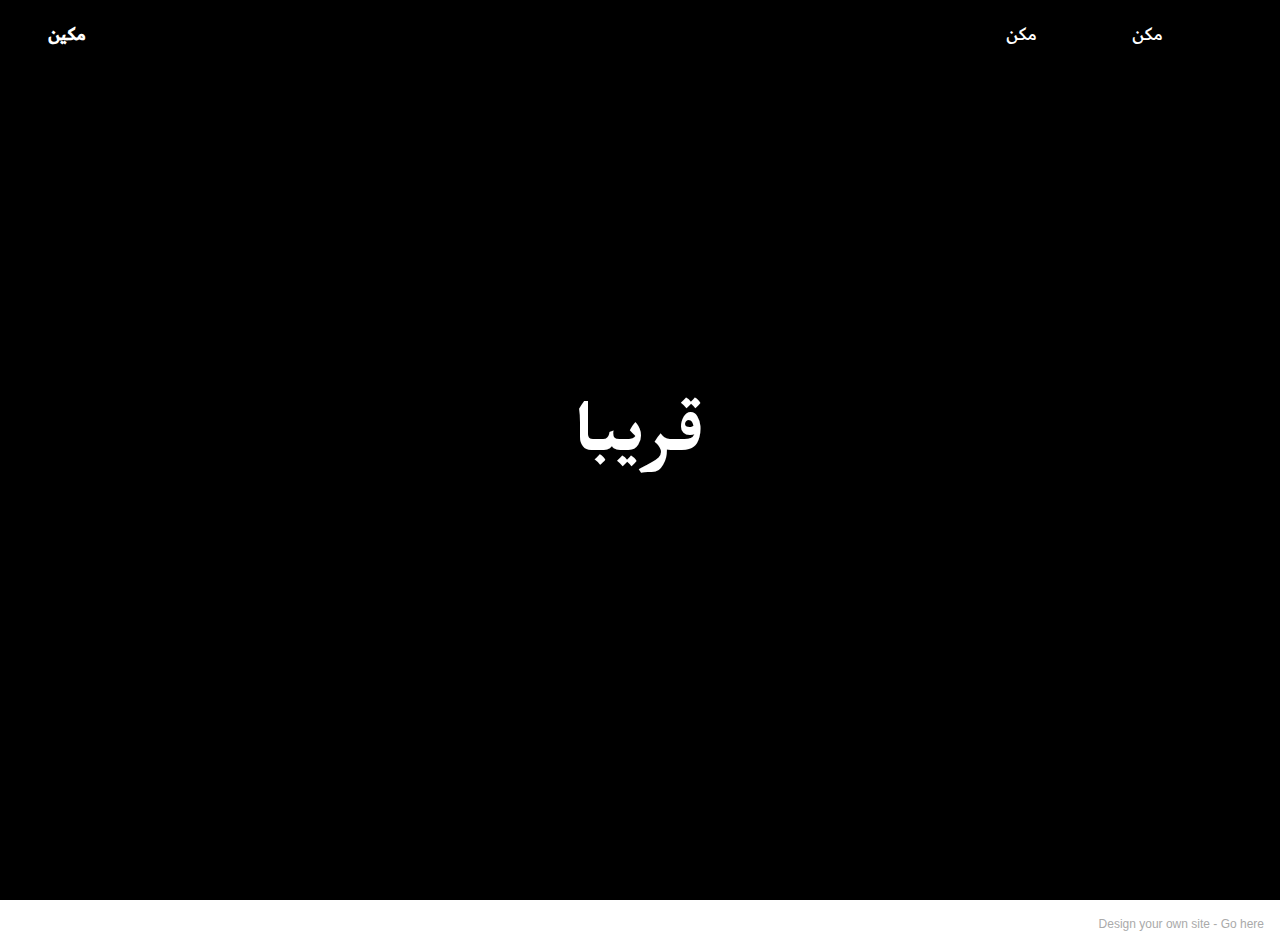
==== soon.html @ 0e55693f "First commit" ====
<!DOCTYPE html>
<html  >
<head>
  <!-- Site made with Mobirise Website Builder v5.3.0, https://mobirise.com -->
  <meta charset="UTF-8">
  <meta http-equiv="X-UA-Compatible" content="IE=edge">
  <meta name="generator" content="Mobirise v5.3.0, mobirise.com">
  <meta name="viewport" content="width=device-width, initial-scale=1, minimum-scale=1">
  <link rel="shortcut icon" href="assets/images/mkyn-byd-128x100-1.png" type="image/x-icon">
  <meta name="description" content="this page isn’t available right now. However, it will house several categories of athletes">
  
  
  <title>Soon</title>
  <link rel="stylesheet" href="assets/tether/tether.min.css">
  <link rel="stylesheet" href="assets/bootstrap/css/bootstrap.min.css">
  <link rel="stylesheet" href="assets/bootstrap/css/bootstrap-grid.min.css">
  <link rel="stylesheet" href="assets/bootstrap/css/bootstrap-reboot.min.css">
  <link rel="stylesheet" href="assets/dropdown/css/style.css">
  <link rel="stylesheet" href="assets/socicon/css/styles.css">
  <link rel="stylesheet" href="assets/theme/css/style.css">
  <link href="assets/fonts/style.css" rel="stylesheet">
  <link rel="preload" as="style" href="assets/mobirise/css/mbr-additional.css"><link rel="stylesheet" href="assets/mobirise/css/mbr-additional.css" type="text/css">
  
  
  
  
</head>
<body>
  
  <section class="menu menu2 cid-sMq74ZkZda" once="menu" id="menu2-sMq74ZkZda-sMq74ZkZda-sMq74ZkZda-sMq74ZkZda-sMq74ZkZda-sMq74ZkZda-sMq74ZkZda-sMq74ZkZda-1a">
    
    <nav class="navbar navbar-dropdown navbar-expand-lg">
        <div class="container-fluid">
            <div class="navbar-brand">
                
                <span class="navbar-caption-wrap"><a class="navbar-caption text-primary display-4" href="Mkeen.html">مكين</a></span>
            </div>
            <button class="navbar-toggler" type="button" data-toggle="collapse" data-target="#navbarSupportedContent" aria-controls="navbarNavAltMarkup" aria-expanded="false" aria-label="Toggle navigation">
                <div class="hamburger">
                    <span></span>
                    <span></span>
                    <span></span>
                    <span></span>
                </div>
            </button>
            <div class="collapse navbar-collapse" id="navbarSupportedContent">
                <ul class="navbar-nav nav-dropdown" data-app-modern-menu="true"><li class="nav-item"><a class="nav-link link text-primary display-4" href="https://twitter.com/share?ref_src=twsrc%5Etfw">مكن</a></li></ul>
                
                <div class="navbar-buttons mbr-section-btn"><a href="https://twitter.com/share?ref_src=twsrc%5Etfw" class="twitter-share-button display-4" data-show-count="false">مكن</a><script async src="https://platform.twitter.com/widgets.js" charset="utf-8"></script></div>
        </div>
    </div></nav>
</section>

<section class="info4 cid-sMqgcpZo3o mbr-fullscreen" id="info4-1b">
    
    
    <div class="container-fluid">
        <div class="row justify-content-center">
            <div class="col-12">
                <h3 class="mbr-section-title mbr-fonts-style display-1"><strong>قريبا</strong></h3>
                
            </div>
        </div>
    </div>
</section><section style="background-color: #fff; font-family: -apple-system, BlinkMacSystemFont, 'Segoe UI', 'Roboto', 'Helvetica Neue', Arial, sans-serif; color:#aaa; font-size:12px; padding: 0; align-items: center; display: flex;"><a href="https://mobirise.site/t" style="flex: 1 1; height: 3rem; padding-left: 1rem;"></a><p style="flex: 0 0 auto; margin:0; padding-right:1rem;">Design your own site - <a href="https://mobirise.site/w" style="color:#aaa;">Go here</a></p></section><script src="assets/web/assets/jquery/jquery.min.js"></script>  <script src="assets/popper/popper.min.js"></script>  <script src="assets/tether/tether.min.js"></script>  <script src="assets/bootstrap/js/bootstrap.min.js"></script>  <script src="assets/smoothscroll/smooth-scroll.js"></script>  <script src="assets/dropdown/js/nav-dropdown.js"></script>  <script src="assets/dropdown/js/navbar-dropdown.js"></script>  <script src="assets/touchswipe/jquery.touch-swipe.min.js"></script>  <script src="assets/theme/js/script.js"></script>  
  
  
</body>
</html>
---- assets/dropdown/css/style.css ----
.navbar-dropdown {
  left: 0;
  padding: 0;
  position: absolute;
  right: 0;
  top: 0;
  transition: all 0.45s ease;
  z-index: 1030;
  background: #282828; }
  .navbar-dropdown .navbar-logo {
    margin-right: 0.8rem;
    transition: margin 0.3s ease-in-out;
    vertical-align: middle; }
    .navbar-dropdown .navbar-logo img {
      height: 3.125rem;
      transition: all 0.3s ease-in-out; }
    .navbar-dropdown .navbar-logo.mbr-iconfont {
      font-size: 3.125rem;
      line-height: 3.125rem; }
  .navbar-dropdown .navbar-caption {
    font-weight: 700;
    white-space: normal;
    vertical-align: -4px;
    line-height: 3.125rem !important; }
    .navbar-dropdown .navbar-caption, .navbar-dropdown .navbar-caption:hover {
      color: inherit;
      text-decoration: none; }
  .navbar-dropdown .mbr-iconfont + .navbar-caption {
    vertical-align: -1px; }
  .navbar-dropdown.navbar-fixed-top {
    position: fixed; }
  .navbar-dropdown .navbar-brand span {
    vertical-align: -4px; }
  .navbar-dropdown.bg-color.transparent {
    background: none; }
  .navbar-dropdown.navbar-short .navbar-brand {
    padding: 0.625rem 0; }
    .navbar-dropdown.navbar-short .navbar-brand span {
      vertical-align: -1px; }
  .navbar-dropdown.navbar-short .navbar-caption {
    line-height: 2.375rem !important;
    vertical-align: -2px; }
  .navbar-dropdown.navbar-short .navbar-logo {
    margin-right: 0.5rem; }
    .navbar-dropdown.navbar-short .navbar-logo img {
      height: 2.375rem; }
    .navbar-dropdown.navbar-short .navbar-logo.mbr-iconfont {
      font-size: 2.375rem;
      line-height: 2.375rem; }
  .navbar-dropdown.navbar-short .mbr-table-cell {
    height: 3.625rem; }
  .navbar-dropdown .navbar-close {
    left: 0.6875rem;
    position: fixed;
    top: 0.75rem;
    z-index: 1000; }
  .navbar-dropdown .hamburger-icon {
    content: "";
    display: inline-block;
    vertical-align: middle;
    width: 16px;
    -webkit-box-shadow: 0 -6px 0 1px #282828,0 0 0 1px #282828,0 6px 0 1px #282828;
    -moz-box-shadow: 0 -6px 0 1px #282828,0 0 0 1px #282828,0 6px 0 1px #282828;
    box-shadow: 0 -6px 0 1px #282828,0 0 0 1px #282828,0 6px 0 1px #282828; }

.dropdown-menu .dropdown-toggle[data-toggle="dropdown-submenu"]::after {
  border-bottom: 0.35em solid transparent;
  border-left: 0.35em solid;
  border-right: 0;
  border-top: 0.35em solid transparent;
  margin-left: 0.3rem; }

.dropdown-menu .dropdown-item:focus {
  outline: 0; }

.nav-dropdown {
  font-size: 0.75rem;
  font-weight: 500;
  height: auto !important; }
  .nav-dropdown .nav-btn {
    padding-left: 1rem; }
  .nav-dropdown .link {
    margin: .667em 1.667em;
    font-weight: 500;
    padding: 0;
    transition: color .2s ease-in-out; }
    .nav-dropdown .link.dropdown-toggle {
      margin-right: 2.583em; }
      .nav-dropdown .link.dropdown-toggle::after {
        margin-left: .25rem;
        border-top: 0.35em solid;
        border-right: 0.35em solid transparent;
        border-left: 0.35em solid transparent;
        border-bottom: 0; }
      .nav-dropdown .link.dropdown-toggle[aria-expanded="true"] {
        margin: 0;
        padding: 0.667em 3.263em  0.667em 1.667em; }
  .nav-dropdown .link::after,
  .nav-dropdown .dropdown-item::after {
    color: inherit; }
  .nav-dropdown .btn {
    font-size: 0.75rem;
    font-weight: 700;
    letter-spacing: 0;
    margin-bottom: 0;
    padding-left: 1.25rem;
    padding-right: 1.25rem; }
  .nav-dropdown .dropdown-menu {
    border-radius: 0;
    border: 0;
    left: 0;
    margin: 0;
    padding-bottom: 1.25rem;
    padding-top: 1.25rem;
    position: relative; }
  .nav-dropdown .dropdown-submenu {
    margin-left: 0.125rem;
    top: 0; }
  .nav-dropdown .dropdown-item {
    font-weight: 500;
    line-height: 2;
    padding: 0.3846em 4.615em 0.3846em 1.5385em;
    position: relative;
    transition: color .2s ease-in-out, background-color .2s ease-in-out; }
    .nav-dropdown .dropdown-item::after {
      margin-top: -0.3077em;
      position: absolute;
      right: 1.1538em;
      top: 50%; }
    .nav-dropdown .dropdown-item:focus, .nav-dropdown .dropdown-item:hover {
      background: none; }

@media (max-width: 767px) {
  .nav-dropdown.navbar-toggleable-sm {
    bottom: 0;
    display: none;
    left: 0;
    overflow-x: hidden;
    position: fixed;
    top: 0;
    transform: translateX(-100%);
    -ms-transform: translateX(-100%);
    -webkit-transform: translateX(-100%);
    width: 18.75rem;
    z-index: 999; } }
.nav-dropdown.navbar-toggleable-xl {
  bottom: 0;
  display: none;
  left: 0;
  overflow-x: hidden;
  position: fixed;
  top: 0;
  transform: translateX(-100%);
  -ms-transform: translateX(-100%);
  -webkit-transform: translateX(-100%);
  width: 18.75rem;
  z-index: 999; }

.nav-dropdown-sm {
  display: block !important;
  overflow-x: hidden;
  overflow: auto;
  padding-top: 3.875rem; }
  .nav-dropdown-sm::after {
    content: "";
    display: block;
    height: 3rem;
    width: 100%; }
  .nav-dropdown-sm.collapse.in ~ .navbar-close {
    display: block !important; }
  .nav-dropdown-sm.collapsing, .nav-dropdown-sm.collapse.in {
    transform: translateX(0);
    -ms-transform: translateX(0);
    -webkit-transform: translateX(0);
    transition: all 0.25s ease-out;
    -webkit-transition: all 0.25s ease-out;
    background: #282828; }
  .nav-dropdown-sm.collapsing[aria-expanded="false"] {
    transform: translateX(-100%);
    -ms-transform: translateX(-100%);
    -webkit-transform: translateX(-100%); }
  .nav-dropdown-sm .nav-item {
    display: block;
    margin-left: 0 !important;
    padding-left: 0; }
  .nav-dropdown-sm .link,
  .nav-dropdown-sm .dropdown-item {
    border-top: 1px dotted rgba(255, 255, 255, 0.1);
    font-size: 0.8125rem;
    line-height: 1.6;
    margin: 0 !important;
    padding: 0.875rem 2.4rem 0.875rem 1.5625rem !important;
    position: relative;
    white-space: normal; }
    .nav-dropdown-sm .link:focus, .nav-dropdown-sm .link:hover,
    .nav-dropdown-sm .dropdown-item:focus,
    .nav-dropdown-sm .dropdown-item:hover {
      background: rgba(0, 0, 0, 0.2) !important;
      color: #c0a375; }
  .nav-dropdown-sm .nav-btn {
    position: relative;
    padding: 1.5625rem 1.5625rem 0 1.5625rem; }
    .nav-dropdown-sm .nav-btn::before {
      border-top: 1px dotted rgba(255, 255, 255, 0.1);
      content: "";
      left: 0;
      position: absolute;
      top: 0;
      width: 100%; }
    .nav-dropdown-sm .nav-btn + .nav-btn {
      padding-top: 0.625rem; }
      .nav-dropdown-sm .nav-btn + .nav-btn::before {
        display: none; }
  .nav-dropdown-sm .btn {
    padding: 0.625rem 0; }
  .nav-dropdown-sm .dropdown-toggle[data-toggle="dropdown-submenu"]::after {
    margin-left: .25rem;
    border-top: 0.35em solid;
    border-right: 0.35em solid transparent;
    border-left: 0.35em solid transparent;
    border-bottom: 0; }
  .nav-dropdown-sm .dropdown-toggle[data-toggle="dropdown-submenu"][aria-expanded="true"]::after {
    border-top: 0;
    border-right: 0.35em solid transparent;
    border-left: 0.35em solid transparent;
    border-bottom: 0.35em solid; }
  .nav-dropdown-sm .dropdown-menu {
    margin: 0;
    padding: 0;
    position: relative;
    top: 0;
    left: 0;
    width: 100%;
    border: 0;
    float: none;
    border-radius: 0;
    background: none; }
  .nav-dropdown-sm .dropdown-submenu {
    left: 100%;
    margin-left: 0.125rem;
    margin-top: -1.25rem;
    top: 0; }

.navbar-toggleable-sm .nav-dropdown .dropdown-menu {
  position: absolute; }

.navbar-toggleable-sm .nav-dropdown .dropdown-submenu {
  left: 100%;
  margin-left: 0.125rem;
  margin-top: -1.25rem;
  top: 0; }

.navbar-toggleable-sm.opened .nav-dropdown .dropdown-menu {
  position: relative; }

.navbar-toggleable-sm.opened .nav-dropdown .dropdown-submenu {
  left: 0;
  margin-left: 00rem;
  margin-top: 0rem;
  top: 0; }

.is-builder .nav-dropdown.collapsing {
  transition: none !important; }

/*# sourceMappingURL=style.css.map */
---- assets/socicon/css/styles.css ----
@charset "UTF-8";

@font-face {
  font-family: 'Socicon';
  src:  url('../fonts/socicon.eot');
  src:  url('../fonts/socicon.eot?#iefix') format('embedded-opentype'),
    url('../fonts/socicon.woff2') format('woff2'),
    url('../fonts/socicon.ttf') format('truetype'),
    url('../fonts/socicon.woff') format('woff'),
    url('../fonts/socicon.svg#socicon') format('svg');
  font-weight: normal;
  font-style: normal;
  font-display: swap;
}

[data-icon]:before {
  font-family: "socicon" !important;
  content: attr(data-icon);
  font-style: normal !important;
  font-weight: normal !important;
  font-variant: normal !important;
  text-transform: none !important;
  speak: none;
  line-height: 1;
  -webkit-font-smoothing: antialiased;
  -moz-osx-font-smoothing: grayscale;
}

[class^="socicon-"], [class*=" socicon-"] {
  /* use !important to prevent issues with browser extensions that change fonts */
  font-family: 'Socicon' !important;
  speak: none;
  font-style: normal;
  font-weight: normal;
  font-variant: normal;
  text-transform: none;
  line-height: 1;

  /* Better Font Rendering =========== */
  -webkit-font-smoothing: antialiased;
  -moz-osx-font-smoothing: grayscale;
}

.socicon-eitaa:before {
  content: "\e97c";
}
.socicon-soroush:before {
  content: "\e97d";
}
.socicon-bale:before {
  content: "\e97e";
}
.socicon-zazzle:before {
  content: "\e97b";
}
.socicon-society6:before {
  content: "\e97a";
}
.socicon-redbubble:before {
  content: "\e979";
}
.socicon-avvo:before {
  content: "\e978";
}
.socicon-stitcher:before {
  content: "\e977";
}
.socicon-googlehangouts:before {
  content: "\e974";
}
.socicon-dlive:before {
  content: "\e975";
}
.socicon-vsco:before {
  content: "\e976";
}
.socicon-flipboard:before {
  content: "\e973";
}
.socicon-ubuntu:before {
  content: "\e958";
}
.socicon-artstation:before {
  content: "\e959";
}
.socicon-invision:before {
  content: "\e95a";
}
.socicon-torial:before {
  content: "\e95b";
}
.socicon-collectorz:before {
  content: "\e95c";
}
.socicon-seenthis:before {
  content: "\e95d";
}
.socicon-googleplaymusic:before {
  content: "\e95e";
}
.socicon-debian:before {
  content: "\e95f";
}
.socicon-filmfreeway:before {
  content: "\e960";
}
.socicon-gnome:before {
  content: "\e961";
}
.socicon-itchio:before {
  content: "\e962";
}
.socicon-jamendo:before {
  content: "\e963";
}
.socicon-mix:before {
  content: "\e964";
}
.socicon-sharepoint:before {
  content: "\e965";
}
.socicon-tinder:before {
  content: "\e966";
}
.socicon-windguru:before {
  content: "\e967";
}
.socicon-cdbaby:before {
  content: "\e968";
}
.socicon-elementaryos:before {
  content: "\e969";
}
.socicon-stage32:before {
  content: "\e96a";
}
.socicon-tiktok:before {
  content: "\e96b";
}
.socicon-gitter:before {
  content: "\e96c";
}
.socicon-letterboxd:before {
  content: "\e96d";
}
.socicon-threema:before {
  content: "\e96e";
}
.socicon-splice:before {
  content: "\e96f";
}
.socicon-metapop:before {
  content: "\e970";
}
.socicon-naver:before {
  content: "\e971";
}
.socicon-remote:before {
  content: "\e972";
}
.socicon-internet:before {
  content: "\e957";
}
.socicon-moddb:before {
  content: "\e94b";
}
.socicon-indiedb:before {
  content: "\e94c";
}
.socicon-traxsource:before {
  content: "\e94d";
}
.socicon-gamefor:before {
  content: "\e94e";
}
.socicon-pixiv:before {
  content: "\e94f";
}
.socicon-myanimelist:before {
  content: "\e950";
}
.socicon-blackberry:before {
  content: "\e951";
}
.socicon-wickr:before {
  content: "\e952";
}
.socicon-spip:before {
  content: "\e953";
}
.socicon-napster:before {
  content: "\e954";
}
.socicon-beatport:before {
  content: "\e955";
}
.socicon-hackerone:before {
  content: "\e956";
}
.socicon-hackernews:before {
  content: "\e946";
}
.socicon-smashwords:before {
  content: "\e947";
}
.socicon-kobo:before {
  content: "\e948";
}
.socicon-bookbub:before {
  content: "\e949";
}
.socicon-mailru:before {
  content: "\e94a";
}
.socicon-gitlab:before {
  content: "\e945";
}
.socicon-instructables:before {
  content: "\e944";
}
.socicon-portfolio:before {
  content: "\e943";
}
.socicon-codered:before {
  content: "\e940";
}
.socicon-origin:before {
  content: "\e941";
}
.socicon-nextdoor:before {
  content: "\e942";
}
.socicon-udemy:before {
  content: "\e93f";
}
.socicon-livemaster:before {
  content: "\e93e";
}
.socicon-crunchbase:before {
  content: "\e93b";
}
.socicon-homefy:before {
  content: "\e93c";
}
.socicon-calendly:before {
  content: "\e93d";
}
.socicon-realtor:before {
  content: "\e90f";
}
.socicon-tidal:before {
  content: "\e910";
}
.socicon-qobuz:before {
  content: "\e911";
}
.socicon-natgeo:before {
  content: "\e912";
}
.socicon-mastodon:before {
  content: "\e913";
}
.socicon-unsplash:before {
  content: "\e914";
}
.socicon-homeadvisor:before {
  content: "\e915";
}
.socicon-angieslist:before {
  content: "\e916";
}
.socicon-codepen:before {
  content: "\e917";
}
.socicon-slack:before {
  content: "\e918";
}
.socicon-openaigym:before {
  content: "\e919";
}
.socicon-logmein:before {
  content: "\e91a";
}
.socicon-fiverr:before {
  content: "\e91b";
}
.socicon-gotomeeting:before {
  content: "\e91c";
}
.socicon-aliexpress:before {
  content: "\e91d";
}
.socicon-guru:before {
  content: "\e91e";
}
.socicon-appstore:before {
  content: "\e91f";
}
.socicon-homes:before {
  content: "\e920";
}
.socicon-zoom:before {
  content: "\e921";
}
.socicon-alibaba:before {
  content: "\e922";
}
.socicon-craigslist:before {
  content: "\e923";
}
.socicon-wix:before {
  content: "\e924";
}
.socicon-redfin:before {
  content: "\e925";
}
.socicon-googlecalendar:before {
  content: "\e926";
}
.socicon-shopify:before {
  content: "\e927";
}
.socicon-freelancer:before {
  content: "\e928";
}
.socicon-seedrs:before {
  content: "\e929";
}
.socicon-bing:before {
  content: "\e92a";
}
.socicon-doodle:before {
  content: "\e92b";
}
.socicon-bonanza:before {
  content: "\e92c";
}
.socicon-squarespace:before {
  content: "\e92d";
}
.socicon-toptal:before {
  content: "\e92e";
}
.socicon-gust:before {
  content: "\e92f";
}
.socicon-ask:before {
  content: "\e930";
}
.socicon-trulia:before {
  content: "\e931";
}
.socicon-loomly:before {
  content: "\e932";
}
.socicon-ghost:before {
  content: "\e933";
}
.socicon-upwork:before {
  content: "\e934";
}
.socicon-fundable:before {
  content: "\e935";
}
.socicon-booking:before {
  content: "\e936";
}
.socicon-googlemaps:before {
  content: "\e937";
}
.socicon-zillow:before {
  content: "\e938";
}
.socicon-niconico:before {
  content: "\e939";
}
.socicon-toneden:before {
  content: "\e93a";
}
.socicon-augment:before {
  content: "\e908";
}
.socicon-bitbucket:before {
  content: "\e909";
}
.socicon-fyuse:before {
  content: "\e90a";
}
.socicon-yt-gaming:before {
  content: "\e90b";
}
.socicon-sketchfab:before {
  content: "\e90c";
}
.socicon-mobcrush:before {
  content: "\e90d";
}
.socicon-microsoft:before {
  content: "\e90e";
}
.socicon-pandora:before {
  content: "\e907";
}
.socicon-messenger:before {
  content: "\e906";
}
.socicon-gamewisp:before {
  content: "\e905";
}
.socicon-bloglovin:before {
  content: "\e904";
}
.socicon-tunein:before {
  content: "\e903";
}
.socicon-gamejolt:before {
  content: "\e901";
}
.socicon-trello:before {
  content: "\e902";
}
.socicon-spreadshirt:before {
  content: "\e900";
}
.socicon-500px:before {
  content: "\e000";
}
.socicon-8tracks:before {
  content: "\e001";
}
.socicon-airbnb:before {
  content: "\e002";
}
.socicon-alliance:before {
  content: "\e003";
}
.socicon-amazon:before {
  content: "\e004";
}
.socicon-amplement:before {
  content: "\e005";
}
.socicon-android:before {
  content: "\e006";
}
.socicon-angellist:before {
  content: "\e007";
}
.socicon-apple:before {
  content: "\e008";
}
.socicon-appnet:before {
  content: "\e009";
}
.socicon-baidu:before {
  content: "\e00a";
}
.socicon-bandcamp:before {
  content: "\e00b";
}
.socicon-battlenet:before {
  content: "\e00c";
}
.socicon-mixer:before {
  content: "\e00d";
}
.socicon-bebee:before {
  content: "\e00e";
}
.socicon-bebo:before {
  content: "\e00f";
}
.socicon-behance:before {
  content: "\e010";
}
.socicon-blizzard:before {
  content: "\e011";
}
.socicon-blogger:before {
  content: "\e012";
}
.socicon-buffer:before {
  content: "\e013";
}
.socicon-chrome:before {
  content: "\e014";
}
.socicon-coderwall:before {
  content: "\e015";
}
.socicon-curse:before {
  content: "\e016";
}
.socicon-dailymotion:before {
  content: "\e017";
}
.socicon-deezer:before {
  content: "\e018";
}
.socicon-delicious:before {
  content: "\e019";
}
.socicon-deviantart:before {
  content: "\e01a";
}
.socicon-diablo:before {
  content: "\e01b";
}
.socicon-digg:before {
  content: "\e01c";
}
.socicon-discord:before {
  content: "\e01d";
}
.socicon-disqus:before {
  content: "\e01e";
}
.socicon-douban:before {
  content: "\e01f";
}
.socicon-draugiem:before {
  content: "\e020";
}
.socicon-dribbble:before {
  content: "\e021";
}
.socicon-drupal:before {
  content: "\e022";
}
.socicon-ebay:before {
  content: "\e023";
}
.socicon-ello:before {
  content: "\e024";
}
.socicon-endomodo:before {
  content: "\e025";
}
.socicon-envato:before {
  content: "\e026";
}
.socicon-etsy:before {
  content: "\e027";
}
.socicon-facebook:before {
  content: "\e028";
}
.socicon-feedburner:before {
  content: "\e029";
}
.socicon-filmweb:before {
  content: "\e02a";
}
.socicon-firefox:before {
  content: "\e02b";
}
.socicon-flattr:before {
  content: "\e02c";
}
.socicon-flickr:before {
  content: "\e02d";
}
.socicon-formulr:before {
  content: "\e02e";
}
.socicon-forrst:before {
  content: "\e02f";
}
.socicon-foursquare:before {
  content: "\e030";
}
.socicon-friendfeed:before {
  content: "\e031";
}
.socicon-github:before {
  content: "\e032";
}
.socicon-goodreads:before {
  content: "\e033";
}
.socicon-google:before {
  content: "\e034";
}
.socicon-googlescholar:before {
  content: "\e035";
}
.socicon-googlegroups:before {
  content: "\e036";
}
.socicon-googlephotos:before {
  content: "\e037";
}
.socicon-googleplus:before {
  content: "\e038";
}
.socicon-grooveshark:before {
  content: "\e039";
}
.socicon-hackerrank:before {
  content: "\e03a";
}
.socicon-hearthstone:before {
  content: "\e03b";
}
.socicon-hellocoton:before {
  content: "\e03c";
}
.socicon-heroes:before {
  content: "\e03d";
}
.socicon-smashcast:before {
  content: "\e03e";
}
.socicon-horde:before {
  content: "\e03f";
}
.socicon-houzz:before {
  content: "\e040";
}
.socicon-icq:before {
  content: "\e041";
}
.socicon-identica:before {
  content: "\e042";
}
.socicon-imdb:before {
  content: "\e043";
}
.socicon-instagram:before {
  content: "\e044";
}
.socicon-issuu:before {
  content: "\e045";
}
.socicon-istock:before {
  content: "\e046";
}
.socicon-itunes:before {
  content: "\e047";
}
.socicon-keybase:before {
  content: "\e048";
}
.socicon-lanyrd:before {
  content: "\e049";
}
.socicon-lastfm:before {
  content: "\e04a";
}
.socicon-line:before {
  content: "\e04b";
}
.socicon-linkedin:before {
  content: "\e04c";
}
.socicon-livejournal:before {
  content: "\e04d";
}
.socicon-lyft:before {
  content: "\e04e";
}
.socicon-macos:before {
  content: "\e04f";
}
.socicon-mail:before {
  content: "\e050";
}
.socicon-medium:before {
  content: "\e051";
}
.socicon-meetup:before {
  content: "\e052";
}
.socicon-mixcloud:before {
  content: "\e053";
}
.socicon-modelmayhem:before {
  content: "\e054";
}
.socicon-mumble:before {
  content: "\e055";
}
.socicon-myspace:before {
  content: "\e056";
}
.socicon-newsvine:before {
  content: "\e057";
}
.socicon-nintendo:before {
  content: "\e058";
}
.socicon-npm:before {
  content: "\e059";
}
.socicon-odnoklassniki:before {
  content: "\e05a";
}
.socicon-openid:before {
  content: "\e05b";
}
.socicon-opera:before {
  content: "\e05c";
}
.socicon-outlook:before {
  content: "\e05d";
}
.socicon-overwatch:before {
  content: "\e05e";
}
.socicon-patreon:before {
  content: "\e05f";
}
.socicon-paypal:before {
  content: "\e060";
}
.socicon-periscope:before {
  content: "\e061";
}
.socicon-persona:before {
  content: "\e062";
}
.socicon-pinterest:before {
  content: "\e063";
}
.socicon-play:before {
  content: "\e064";
}
.socicon-player:before {
  content: "\e065";
}
.socicon-playstation:before {
  content: "\e066";
}
.socicon-pocket:before {
  content: "\e067";
}
.socicon-qq:before {
  content: "\e068";
}
.socicon-quora:before {
  content: "\e069";
}
.socicon-raidcall:before {
  content: "\e06a";
}
.socicon-ravelry:before {
  content: "\e06b";
}
.socicon-reddit:before {
  content: "\e06c";
}
.socicon-renren:before {
  content: "\e06d";
}
.socicon-researchgate:before {
  content: "\e06e";
}
.socicon-residentadvisor:before {
  content: "\e06f";
}
.socicon-reverbnation:before {
  content: "\e070";
}
.socicon-rss:before {
  content: "\e071";
}
.socicon-sharethis:before {
  content: "\e072";
}
.socicon-skype:before {
  content: "\e073";
}
.socicon-slideshare:before {
  content: "\e074";
}
.socicon-smugmug:before {
  content: "\e075";
}
.socicon-snapchat:before {
  content: "\e076";
}
.socicon-songkick:before {
  content: "\e077";
}
.socicon-soundcloud:before {
  content: "\e078";
}
.socicon-spotify:before {
  content: "\e079";
}
.socicon-stackexchange:before {
  content: "\e07a";
}
.socicon-stackoverflow:before {
  content: "\e07b";
}
.socicon-starcraft:before {
  content: "\e07c";
}
.socicon-stayfriends:before {
  content: "\e07d";
}
.socicon-steam:before {
  content: "\e07e";
}
.socicon-storehouse:before {
  content: "\e07f";
}
.socicon-strava:before {
  content: "\e080";
}
.socicon-streamjar:before {
  content: "\e081";
}
.socicon-stumbleupon:before {
  content: "\e082";
}
.socicon-swarm:before {
  content: "\e083";
}
.socicon-teamspeak:before {
  content: "\e084";
}
.socicon-teamviewer:before {
  content: "\e085";
}
.socicon-technorati:before {
  content: "\e086";
}
.socicon-telegram:before {
  content: "\e087";
}
.socicon-tripadvisor:before {
  content: "\e088";
}
.socicon-tripit:before {
  content: "\e089";
}
.socicon-triplej:before {
  content: "\e08a";
}
.socicon-tumblr:before {
  content: "\e08b";
}
.socicon-twitch:before {
  content: "\e08c";
}
.socicon-twitter:before {
  content: "\e08d";
}
.socicon-uber:before {
  content: "\e08e";
}
.socicon-ventrilo:before {
  content: "\e08f";
}
.socicon-viadeo:before {
  content: "\e090";
}
.socicon-viber:before {
  content: "\e091";
}
.socicon-viewbug:before {
  content: "\e092";
}
.socicon-vimeo:before {
  content: "\e093";
}
.socicon-vine:before {
  content: "\e094";
}
.socicon-vkontakte:before {
  content: "\e095";
}
.socicon-warcraft:before {
  content: "\e096";
}
.socicon-wechat:before {
  content: "\e097";
}
.socicon-weibo:before {
  content: "\e098";
}
.socicon-whatsapp:before {
  content: "\e099";
}
.socicon-wikipedia:before {
  content: "\e09a";
}
.socicon-windows:before {
  content: "\e09b";
}
.socicon-wordpress:before {
  content: "\e09c";
}
.socicon-wykop:before {
  content: "\e09d";
}
.socicon-xbox:before {
  content: "\e09e";
}
.socicon-xing:before {
  content: "\e09f";
}
.socicon-yahoo:before {
  content: "\e0a0";
}
.socicon-yammer:before {
  content: "\e0a1";
}
.socicon-yandex:before {
  content: "\e0a2";
}
.socicon-yelp:before {
  content: "\e0a3";
}
.socicon-younow:before {
  content: "\e0a4";
}
.socicon-youtube:before {
  content: "\e0a5";
}
.socicon-zapier:before {
  content: "\e0a6";
}
.socicon-zerply:before {
  content: "\e0a7";
}
.socicon-zomato:before {
  content: "\e0a8";
}
.socicon-zynga:before {
  content: "\e0a9";
}
---- assets/theme/css/style.css ----
@charset "UTF-8";
section {
  background-color: #ffffff;
}

body {
  font-style: normal;
  line-height: 1.5;
  font-weight: 400;
  color: #232323;
  position: relative;
}

section,
.container,
.container-fluid {
  position: relative;
  word-wrap: break-word;
}

a.mbr-iconfont:hover {
  text-decoration: none;
}

.article .lead p,
.article .lead ul,
.article .lead ol,
.article .lead pre,
.article .lead blockquote {
  margin-bottom: 0;
}

a {
  font-style: normal;
  font-weight: 400;
  cursor: pointer;
}
a, a:hover {
  text-decoration: none;
}

.mbr-section-title {
  font-style: normal;
  line-height: 1.3;
}

.mbr-section-subtitle {
  line-height: 1.3;
}

.mbr-text {
  font-style: normal;
  line-height: 1.7;
}

h1,
h2,
h3,
h4,
h5,
h6,
.display-1,
.display-2,
.display-4,
.display-5,
.display-7,
span,
p,
a {
  line-height: 1;
  word-break: break-word;
  word-wrap: break-word;
  font-weight: 400;
}

b,
strong {
  font-weight: bold;
}

input:-webkit-autofill, input:-webkit-autofill:hover, input:-webkit-autofill:focus, input:-webkit-autofill:active {
  transition-delay: 9999s;
  -webkit-transition-property: background-color, color;
  transition-property: background-color, color;
}

textarea[type=hidden] {
  display: none;
}

section {
  background-position: 50% 50%;
  background-repeat: no-repeat;
  background-size: cover;
}
section .mbr-background-video,
section .mbr-background-video-preview {
  position: absolute;
  bottom: 0;
  left: 0;
  right: 0;
  top: 0;
}

.hidden {
  visibility: hidden;
}

.mbr-z-index20 {
  z-index: 20;
}

/*! Base colors */
.mbr-white {
  color: #ffffff;
}

.mbr-black {
  color: #111111;
}

.mbr-bg-white {
  background-color: #ffffff;
}

.mbr-bg-black {
  background-color: #000000;
}

/*! Text-aligns */
.align-left {
  text-align: left;
}

.align-center {
  text-align: center;
}

.align-right {
  text-align: right;
}

/*! Font-weight  */
.mbr-light {
  font-weight: 300;
}

.mbr-regular {
  font-weight: 400;
}

.mbr-semibold {
  font-weight: 500;
}

.mbr-bold {
  font-weight: 700;
}

/*! Media  */
.media-content {
  flex-basis: 100%;
}

.media-container-row {
  display: flex;
  flex-direction: row;
  flex-wrap: wrap;
  justify-content: center;
  align-content: center;
  align-items: start;
}
.media-container-row .media-size-item {
  width: 400px;
}

.media-container-column {
  display: flex;
  flex-direction: column;
  flex-wrap: wrap;
  justify-content: center;
  align-content: center;
  align-items: stretch;
}
.media-container-column > * {
  width: 100%;
}

@media (min-width: 992px) {
  .media-container-row {
    flex-wrap: nowrap;
  }
}
figure {
  margin-bottom: 0;
  overflow: hidden;
}

figure[mbr-media-size] {
  transition: width 0.1s;
}

img,
iframe {
  display: block;
  width: 100%;
}

.card {
  background-color: transparent;
  border: none;
}

.card-box {
  width: 100%;
}

.card-img {
  text-align: center;
  flex-shrink: 0;
  -webkit-flex-shrink: 0;
}

.media {
  max-width: 100%;
  margin: 0 auto;
}

.mbr-figure {
  align-self: center;
}

.media-container > div {
  max-width: 100%;
}

.mbr-figure img,
.card-img img {
  width: 100%;
}

@media (max-width: 991px) {
  .media-size-item {
    width: auto !important;
  }

  .media {
    width: auto;
  }

  .mbr-figure {
    width: 100% !important;
  }
}
/*! Buttons */
.mbr-section-btn {
  margin-left: -0.6rem;
  margin-right: -0.6rem;
  font-size: 0;
}

.btn {
  font-weight: 600;
  border-width: 1px;
  font-style: normal;
  margin: 0.6rem 0.6rem;
  white-space: normal;
  transition: all 0.2s ease-in-out;
  display: inline-flex;
  align-items: center;
  justify-content: center;
  word-break: break-word;
}

.btn-sm {
  font-weight: 600;
  letter-spacing: 0px;
  transition: all 0.3s ease-in-out;
}

.btn-md {
  font-weight: 600;
  letter-spacing: 0px;
  transition: all 0.3s ease-in-out;
}

.btn-lg {
  font-weight: 600;
  letter-spacing: 0px;
  transition: all 0.3s ease-in-out;
}

.btn-form {
  margin: 0;
}
.btn-form:hover {
  cursor: pointer;
}

nav .mbr-section-btn {
  margin-left: 0rem;
  margin-right: 0rem;
}

/*! Btn icon margin */
.btn .mbr-iconfont,
.btn.btn-sm .mbr-iconfont {
  order: 1;
  cursor: pointer;
  margin-left: 0.5rem;
  vertical-align: sub;
}

.btn.btn-md .mbr-iconfont,
.btn.btn-md .mbr-iconfont {
  margin-left: 0.8rem;
}

.mbr-regular {
  font-weight: 400;
}

.mbr-semibold {
  font-weight: 500;
}

.mbr-bold {
  font-weight: 700;
}

[type=submit] {
  -webkit-appearance: none;
}

/*! Full-screen */
.mbr-fullscreen .mbr-overlay {
  min-height: 100vh;
}

.mbr-fullscreen {
  display: flex;
  display: -moz-flex;
  display: -ms-flex;
  display: -o-flex;
  align-items: center;
  min-height: 100vh;
  padding-top: 3rem;
  padding-bottom: 3rem;
}

/*! Map */
.map {
  height: 25rem;
  position: relative;
}
.map iframe {
  width: 100%;
  height: 100%;
}

/*! Scroll to top arrow */
.mbr-arrow-up {
  bottom: 25px;
  right: 90px;
  position: fixed;
  text-align: right;
  z-index: 5000;
  color: #ffffff;
  font-size: 22px;
}

.mbr-arrow-up a {
  background: rgba(0, 0, 0, 0.2);
  border-radius: 50%;
  color: #fff;
  display: inline-block;
  height: 60px;
  width: 60px;
  border: 2px solid #fff;
  outline-style: none !important;
  position: relative;
  text-decoration: none;
  transition: all 0.3s ease-in-out;
  cursor: pointer;
  text-align: center;
}
.mbr-arrow-up a:hover {
  background-color: rgba(0, 0, 0, 0.4);
}
.mbr-arrow-up a i {
  line-height: 60px;
}

.mbr-arrow-up-icon {
  display: block;
  color: #fff;
}

.mbr-arrow-up-icon::before {
  content: "›";
  display: inline-block;
  font-family: serif;
  font-size: 22px;
  line-height: 1;
  font-style: normal;
  position: relative;
  top: 6px;
  left: -4px;
  transform: rotate(-90deg);
}

/*! Arrow Down */
.mbr-arrow {
  position: absolute;
  bottom: 45px;
  left: 50%;
  width: 60px;
  height: 60px;
  cursor: pointer;
  background-color: rgba(80, 80, 80, 0.5);
  border-radius: 50%;
  transform: translateX(-50%);
}
@media (max-width: 767px) {
  .mbr-arrow {
    display: none;
  }
}
.mbr-arrow > a {
  display: inline-block;
  text-decoration: none;
  outline-style: none;
  -webkit-animation: arrowdown 1.7s ease-in-out infinite;
          animation: arrowdown 1.7s ease-in-out infinite;
  color: #ffffff;
}
.mbr-arrow > a > i {
  position: absolute;
  top: -2px;
  left: 15px;
  font-size: 2rem;
}

#scrollToTop a i::before {
  content: "";
  position: absolute;
  display: block;
  border-bottom: 2.5px solid #fff;
  border-left: 2.5px solid #fff;
  width: 27.8%;
  height: 27.8%;
  left: 50%;
  top: 51%;
  transform: translateY(-30%) translateX(-50%) rotate(135deg);
}

@keyframes arrowdown {
  0% {
    transform: translateY(0px);
  }
  50% {
    transform: translateY(-5px);
  }
  100% {
    transform: translateY(0px);
  }
}
@-webkit-keyframes arrowdown {
  0% {
    transform: translateY(0px);
  }
  50% {
    transform: translateY(-5px);
  }
  100% {
    transform: translateY(0px);
  }
}
@media (max-width: 500px) {
  .mbr-arrow-up {
    left: 0;
    right: 0;
    text-align: center;
  }
}
/*Gradients animation*/
@keyframes gradient-animation {
  from {
    background-position: 0% 100%;
    -webkit-animation-timing-function: ease-in-out;
            animation-timing-function: ease-in-out;
  }
  to {
    background-position: 100% 0%;
    -webkit-animation-timing-function: ease-in-out;
            animation-timing-function: ease-in-out;
  }
}
@-webkit-keyframes gradient-animation {
  from {
    background-position: 0% 100%;
    -webkit-animation-timing-function: ease-in-out;
            animation-timing-function: ease-in-out;
  }
  to {
    background-position: 100% 0%;
    -webkit-animation-timing-function: ease-in-out;
            animation-timing-function: ease-in-out;
  }
}
.bg-gradient {
  background-size: 200% 200%;
  animation: gradient-animation 5s infinite alternate;
  -webkit-animation: gradient-animation 5s infinite alternate;
}

.menu .navbar-brand {
  display: -webkit-flex;
}
.menu .navbar-brand span {
  display: flex;
  display: -webkit-flex;
}
.menu .navbar-brand .navbar-caption-wrap {
  display: -webkit-flex;
}
.menu .navbar-brand .navbar-logo img {
  display: -webkit-flex;
  width: auto;
}
@media (min-width: 768px) and (max-width: 991px) {
  .menu .navbar-toggleable-sm .navbar-nav {
    display: -ms-flexbox;
  }
}
@media (max-width: 991px) {
  .menu .navbar-collapse {
    max-height: 93.5vh;
  }
  .menu .navbar-collapse.show {
    overflow: auto;
  }
}
@media (min-width: 992px) {
  .menu .navbar-nav.nav-dropdown {
    display: -webkit-flex;
  }
  .menu .navbar-toggleable-sm .navbar-collapse {
    display: -webkit-flex !important;
  }
  .menu .collapsed .navbar-collapse {
    max-height: 93.5vh;
  }
  .menu .collapsed .navbar-collapse.show {
    overflow: auto;
  }
}
@media (max-width: 767px) {
  .menu .navbar-collapse {
    max-height: 80vh;
  }
}

.nav-link .mbr-iconfont {
  margin-right: 0.5rem;
}

.navbar {
  display: -webkit-flex;
  -webkit-flex-wrap: wrap;
  -webkit-align-items: center;
  -webkit-justify-content: space-between;
}

.navbar-collapse {
  -webkit-flex-basis: 100%;
  -webkit-flex-grow: 1;
  -webkit-align-items: center;
}

.nav-dropdown .link {
  padding: 0.667em 1.667em !important;
  margin: 0 !important;
}

.nav {
  display: -webkit-flex;
  -webkit-flex-wrap: wrap;
}

.row {
  display: -webkit-flex;
  -webkit-flex-wrap: wrap;
}

.justify-content-center {
  -webkit-justify-content: center;
}

.form-inline {
  display: -webkit-flex;
}

.card-wrapper {
  -webkit-flex: 1;
}

.carousel-control {
  z-index: 10;
  display: -webkit-flex;
}

.carousel-controls {
  display: -webkit-flex;
}

.media {
  display: -webkit-flex;
}

.form-group:focus {
  outline: none;
}

.jq-selectbox__select {
  padding: 7px 0;
  position: relative;
}

.jq-selectbox__dropdown {
  overflow: hidden;
  border-radius: 10px;
  position: absolute;
  top: 100%;
  left: 0 !important;
  width: 100% !important;
}

.jq-selectbox__trigger-arrow {
  right: 0;
  transform: translateY(-50%);
}

.jq-selectbox li {
  padding: 1.07em 0.5em;
}

input[type=range] {
  padding-left: 0 !important;
  padding-right: 0 !important;
}

.modal-dialog,
.modal-content {
  height: 100%;
}

.modal-dialog .carousel-inner {
  height: calc(100vh - 1.75rem);
}
@media (max-width: 575px) {
  .modal-dialog .carousel-inner {
    height: calc(100vh - 1rem);
  }
}

.carousel-item {
  text-align: center;
}

.carousel-item img {
  margin: auto;
}

.navbar-toggler {
  align-self: flex-start;
  padding: 0.25rem 0.75rem;
  font-size: 1.25rem;
  line-height: 1;
  background: transparent;
  border: 1px solid transparent;
  border-radius: 0.25rem;
}

.navbar-toggler:focus,
.navbar-toggler:hover {
  text-decoration: none;
}

.navbar-toggler-icon {
  display: inline-block;
  width: 1.5em;
  height: 1.5em;
  vertical-align: middle;
  content: "";
  background: no-repeat center center;
  background-size: 100% 100%;
}

.navbar-toggler-left {
  position: absolute;
  left: 1rem;
}

.navbar-toggler-right {
  position: absolute;
  right: 1rem;
}

.card-img {
  width: auto;
}

.menu .navbar.collapsed:not(.beta-menu) {
  flex-direction: column;
}

.carousel-item.active,
.carousel-item-next,
.carousel-item-prev {
  display: flex;
}

.note-air-layout .dropup .dropdown-menu,
.note-air-layout .navbar-fixed-bottom .dropdown .dropdown-menu {
  bottom: initial !important;
}

html,
body {
  height: auto;
  min-height: 100vh;
}

.dropup .dropdown-toggle::after {
  display: none;
}

.form-asterisk {
  font-family: initial;
  position: absolute;
  top: -2px;
  font-weight: normal;
}

.form-control-label {
  position: relative;
  cursor: pointer;
  margin-bottom: 0.357em;
  padding: 0;
}

.alert {
  color: #ffffff;
  border-radius: 0;
  border: 0;
  font-size: 1.1rem;
  line-height: 1.5;
  margin-bottom: 1.875rem;
  padding: 1.25rem;
  position: relative;
  text-align: center;
}
.alert.alert-form::after {
  background-color: inherit;
  bottom: -7px;
  content: "";
  display: block;
  height: 14px;
  left: 50%;
  margin-left: -7px;
  position: absolute;
  transform: rotate(45deg);
  width: 14px;
}

.form-control {
  background-color: #ffffff;
  background-clip: border-box;
  color: #232323;
  line-height: 1rem !important;
  height: auto;
  padding: 0.6rem 1.2rem;
  transition: border-color 0.25s ease 0s;
  border: 1px solid transparent !important;
  border-radius: 4px;
  box-shadow: rgba(0, 0, 0, 0.07) 0px 1px 1px 0px, rgba(0, 0, 0, 0.07) 0px 1px 3px 0px, rgba(0, 0, 0, 0.03) 0px 0px 0px 1px;
}
.form-active .form-control:invalid {
  border-color: red;
}

form .row {
  margin-left: -0.6rem;
  margin-right: -0.6rem;
}
form .row [class*=col] {
  padding-left: 0.6rem;
  padding-right: 0.6rem;
}

form .mbr-section-btn {
  margin: 0;
  padding-left: 0.6rem;
  padding-right: 0.6rem;
}

form .btn {
  display: flex;
  padding: 0.6rem 1.2rem;
  margin: 0;
}

form .form-check-input {
  margin-top: 0.5;
}

textarea.form-control {
  line-height: 1.5rem !important;
}

.form-group {
  margin-bottom: 1.2rem;
}

.form-control,
form .btn {
  min-height: 48px;
}

.gdpr-block label span.textGDPR input[name=gdpr] {
  top: 7px;
}

.form-control:focus {
  box-shadow: none;
}

:focus {
  outline: none;
}

.mbr-overlay {
  background-color: #000;
  bottom: 0;
  left: 0;
  opacity: 0.5;
  position: absolute;
  right: 0;
  top: 0;
  z-index: 0;
  pointer-events: none;
}

blockquote {
  font-style: italic;
  padding: 3rem;
  font-size: 1.09rem;
  position: relative;
  border-left: 3px solid;
}

ul,
ol,
pre,
blockquote {
  margin-bottom: 2.3125rem;
}

.mt-4 {
  margin-top: 2rem !important;
}

.mb-4 {
  margin-bottom: 2rem !important;
}

@media (min-width: 992px) {
  .container {
    padding-left: 16px;
    padding-right: 16px;
  }

  .row {
    margin-left: -16px;
    margin-right: -16px;
  }
  .row > [class*=col] {
    padding-left: 16px;
    padding-right: 16px;
  }
}
@media (min-width: 768px) {
  .container-fluid {
    padding-left: 32px;
    padding-right: 32px;
  }
}
@media (min-width: 768px) and (max-width: 991px) {
  .mbr-container {
    padding-left: 32px;
    padding-right: 32px;
  }
}
@media (max-width: 767px) {
  .mbr-container {
    padding-left: 16px;
    padding-right: 16px;
  }
}
.card-wrapper,
.item-wrapper {
  overflow: hidden;
}

.app-video-wrapper > img {
  opacity: 1;
}.engine {
	position: absolute;
	text-indent: -2400px;
	text-align: center;
	padding: 0;
	top: 0;
	left: -2400px;
}
---- assets/fonts/style.css ----
@font-face {
   font-family: 'dubai-medium';
   font-display: swap;
   src: url('dubai-medium/font.ttf');
}
---- assets/mobirise/css/mbr-additional.css ----
@import url(https://fonts.googleapis.com/css?family=Mirza:400,500,600,700&display=swap);




.btn {
  border-width: 2px;
}
body {
  font-family: Jost;
}
.display-1 {
  font-family: 'Mirza', display;
  font-size: 5rem;
  line-height: 1.1;
}
.display-1 > .mbr-iconfont {
  font-size: 6.25rem;
}
.display-2 {
  font-family: 'Mirza', display;
  font-size: 2.2rem;
  line-height: 1.1;
}
.display-2 > .mbr-iconfont {
  font-size: 2.75rem;
}
.display-4 {
  font-family: 'dubai-medium';
  font-size: 1.2rem;
  line-height: 1.5;
}
.display-4 > .mbr-iconfont {
  font-size: 1.5rem;
}
.display-5 {
  font-family: 'Mirza', display;
  font-size: 2.5rem;
  line-height: 1.5;
}
.display-5 > .mbr-iconfont {
  font-size: 3.125rem;
}
.display-7 {
  font-family: 'Mirza', display;
  font-size: 6rem;
  line-height: 1.5;
}
.display-7 > .mbr-iconfont {
  font-size: 7.5rem;
}
/* ---- Fluid typography for mobile devices ---- */
/* 1.4 - font scale ratio ( bootstrap == 1.42857 ) */
/* 100vw - current viewport width */
/* (48 - 20)  48 == 48rem == 768px, 20 == 20rem == 320px(minimal supported viewport) */
/* 0.65 - min scale variable, may vary */
@media (max-width: 992px) {
  .display-1 {
    font-size: 4rem;
  }
}
@media (max-width: 768px) {
  .display-1 {
    font-size: 3.5rem;
    font-size: calc( 2.4rem + (5 - 2.4) * ((100vw - 20rem) / (48 - 20)));
    line-height: calc( 1.1 * (2.4rem + (5 - 2.4) * ((100vw - 20rem) / (48 - 20))));
  }
  .display-2 {
    font-size: 1.76rem;
    font-size: calc( 1.42rem + (2.2 - 1.42) * ((100vw - 20rem) / (48 - 20)));
    line-height: calc( 1.3 * (1.42rem + (2.2 - 1.42) * ((100vw - 20rem) / (48 - 20))));
  }
  .display-4 {
    font-size: 0.96rem;
    font-size: calc( 1.07rem + (1.2 - 1.07) * ((100vw - 20rem) / (48 - 20)));
    line-height: calc( 1.4 * (1.07rem + (1.2 - 1.07) * ((100vw - 20rem) / (48 - 20))));
  }
  .display-5 {
    font-size: 2rem;
    font-size: calc( 1.525rem + (2.5 - 1.525) * ((100vw - 20rem) / (48 - 20)));
    line-height: calc( 1.4 * (1.525rem + (2.5 - 1.525) * ((100vw - 20rem) / (48 - 20))));
  }
  .display-7 {
    font-size: 4.8rem;
    font-size: calc( 2.75rem + (6 - 2.75) * ((100vw - 20rem) / (48 - 20)));
    line-height: calc( 1.4 * (2.75rem + (6 - 2.75) * ((100vw - 20rem) / (48 - 20))));
  }
}
/* Buttons */
.btn {
  padding: 0.6rem 1.2rem;
  border-radius: 4px;
}
.btn-sm {
  padding: 0.6rem 1.2rem;
  border-radius: 4px;
}
.btn-md {
  padding: 0.6rem 1.2rem;
  border-radius: 4px;
}
.btn-lg {
  padding: 1rem 2.6rem;
  border-radius: 4px;
}
.bg-primary {
  background-color: #ffffff !important;
}
.bg-success {
  background-color: #ffffff !important;
}
.bg-info {
  background-color: #ffffff !important;
}
.bg-warning {
  background-color: #ffffff !important;
}
.bg-danger {
  background-color: #ffffff !important;
}
.btn-primary,
.btn-primary:active {
  background-color: #ffffff !important;
  border-color: #ffffff !important;
  color: #808080 !important;
  box-shadow: 0 2px 2px 0 rgba(0, 0, 0, 0.2);
}
.btn-primary:hover,
.btn-primary:focus,
.btn-primary.focus,
.btn-primary.active {
  color: #545454 !important;
  background-color: #d4d4d4 !important;
  border-color: #d4d4d4 !important;
  box-shadow: 0 2px 5px 0 rgba(0, 0, 0, 0.2);
}
.btn-primary.disabled,
.btn-primary:disabled {
  color: #808080 !important;
  background-color: #d4d4d4 !important;
  border-color: #d4d4d4 !important;
}
.btn-secondary,
.btn-secondary:active {
  background-color: #000000 !important;
  border-color: #000000 !important;
  color: #ffffff !important;
  box-shadow: 0 2px 2px 0 rgba(0, 0, 0, 0.2);
}
.btn-secondary:hover,
.btn-secondary:focus,
.btn-secondary.focus,
.btn-secondary.active {
  color: #ffffff !important;
  background-color: #000000 !important;
  border-color: #000000 !important;
  box-shadow: 0 2px 5px 0 rgba(0, 0, 0, 0.2);
}
.btn-secondary.disabled,
.btn-secondary:disabled {
  color: #ffffff !important;
  background-color: #000000 !important;
  border-color: #000000 !important;
}
.btn-info,
.btn-info:active {
  background-color: #ffffff !important;
  border-color: #ffffff !important;
  color: #808080 !important;
  box-shadow: 0 2px 2px 0 rgba(0, 0, 0, 0.2);
}
.btn-info:hover,
.btn-info:focus,
.btn-info.focus,
.btn-info.active {
  color: #545454 !important;
  background-color: #d4d4d4 !important;
  border-color: #d4d4d4 !important;
  box-shadow: 0 2px 5px 0 rgba(0, 0, 0, 0.2);
}
.btn-info.disabled,
.btn-info:disabled {
  color: #808080 !important;
  background-color: #d4d4d4 !important;
  border-color: #d4d4d4 !important;
}
.btn-success,
.btn-success:active {
  background-color: #ffffff !important;
  border-color: #ffffff !important;
  color: #808080 !important;
  box-shadow: 0 2px 2px 0 rgba(0, 0, 0, 0.2);
}
.btn-success:hover,
.btn-success:focus,
.btn-success.focus,
.btn-success.active {
  color: #545454 !important;
  background-color: #d4d4d4 !important;
  border-color: #d4d4d4 !important;
  box-shadow: 0 2px 5px 0 rgba(0, 0, 0, 0.2);
}
.btn-success.disabled,
.btn-success:disabled {
  color: #808080 !important;
  background-color: #d4d4d4 !important;
  border-color: #d4d4d4 !important;
}
.btn-warning,
.btn-warning:active {
  background-color: #ffffff !important;
  border-color: #ffffff !important;
  color: #808080 !important;
  box-shadow: 0 2px 2px 0 rgba(0, 0, 0, 0.2);
}
.btn-warning:hover,
.btn-warning:focus,
.btn-warning.focus,
.btn-warning.active {
  color: #545454 !important;
  background-color: #d4d4d4 !important;
  border-color: #d4d4d4 !important;
  box-shadow: 0 2px 5px 0 rgba(0, 0, 0, 0.2);
}
.btn-warning.disabled,
.btn-warning:disabled {
  color: #808080 !important;
  background-color: #d4d4d4 !important;
  border-color: #d4d4d4 !important;
}
.btn-danger,
.btn-danger:active {
  background-color: #ffffff !important;
  border-color: #ffffff !important;
  color: #808080 !important;
  box-shadow: 0 2px 2px 0 rgba(0, 0, 0, 0.2);
}
.btn-danger:hover,
.btn-danger:focus,
.btn-danger.focus,
.btn-danger.active {
  color: #545454 !important;
  background-color: #d4d4d4 !important;
  border-color: #d4d4d4 !important;
  box-shadow: 0 2px 5px 0 rgba(0, 0, 0, 0.2);
}
.btn-danger.disabled,
.btn-danger:disabled {
  color: #808080 !important;
  background-color: #d4d4d4 !important;
  border-color: #d4d4d4 !important;
}
.btn-white,
.btn-white:active {
  background-color: #fafafa !important;
  border-color: #fafafa !important;
  color: #7a7a7a !important;
  box-shadow: 0 2px 2px 0 rgba(0, 0, 0, 0.2);
}
.btn-white:hover,
.btn-white:focus,
.btn-white.focus,
.btn-white.active {
  color: #4f4f4f !important;
  background-color: #cfcfcf !important;
  border-color: #cfcfcf !important;
  box-shadow: 0 2px 5px 0 rgba(0, 0, 0, 0.2);
}
.btn-white.disabled,
.btn-white:disabled {
  color: #7a7a7a !important;
  background-color: #cfcfcf !important;
  border-color: #cfcfcf !important;
}
.btn-black,
.btn-black:active {
  background-color: #232323 !important;
  border-color: #232323 !important;
  color: #ffffff !important;
  box-shadow: 0 2px 2px 0 rgba(0, 0, 0, 0.2);
}
.btn-black:hover,
.btn-black:focus,
.btn-black.focus,
.btn-black.active {
  color: #ffffff !important;
  background-color: #000000 !important;
  border-color: #000000 !important;
  box-shadow: 0 2px 5px 0 rgba(0, 0, 0, 0.2);
}
.btn-black.disabled,
.btn-black:disabled {
  color: #ffffff !important;
  background-color: #000000 !important;
  border-color: #000000 !important;
}
.btn-primary-outline,
.btn-primary-outline:active {
  background-color: transparent !important;
  border-color: #ffffff;
  color: #ffffff;
}
.btn-primary-outline:hover,
.btn-primary-outline:focus,
.btn-primary-outline.focus,
.btn-primary-outline.active {
  color: #d4d4d4 !important;
  background-color: transparent!important;
  border-color: #d4d4d4 !important;
  box-shadow: none!important;
}
.btn-primary-outline.disabled,
.btn-primary-outline:disabled {
  color: #808080 !important;
  background-color: #ffffff !important;
  border-color: #ffffff !important;
}
.btn-secondary-outline,
.btn-secondary-outline:active {
  background-color: transparent !important;
  border-color: #000000;
  color: #000000;
}
.btn-secondary-outline:hover,
.btn-secondary-outline:focus,
.btn-secondary-outline.focus,
.btn-secondary-outline.active {
  color: #000000 !important;
  background-color: transparent!important;
  border-color: #000000 !important;
  box-shadow: none!important;
}
.btn-secondary-outline.disabled,
.btn-secondary-outline:disabled {
  color: #ffffff !important;
  background-color: #000000 !important;
  border-color: #000000 !important;
}
.btn-info-outline,
.btn-info-outline:active {
  background-color: transparent !important;
  border-color: #ffffff;
  color: #ffffff;
}
.btn-info-outline:hover,
.btn-info-outline:focus,
.btn-info-outline.focus,
.btn-info-outline.active {
  color: #d4d4d4 !important;
  background-color: transparent!important;
  border-color: #d4d4d4 !important;
  box-shadow: none!important;
}
.btn-info-outline.disabled,
.btn-info-outline:disabled {
  color: #808080 !important;
  background-color: #ffffff !important;
  border-color: #ffffff !important;
}
.btn-success-outline,
.btn-success-outline:active {
  background-color: transparent !important;
  border-color: #ffffff;
  color: #ffffff;
}
.btn-success-outline:hover,
.btn-success-outline:focus,
.btn-success-outline.focus,
.btn-success-outline.active {
  color: #d4d4d4 !important;
  background-color: transparent!important;
  border-color: #d4d4d4 !important;
  box-shadow: none!important;
}
.btn-success-outline.disabled,
.btn-success-outline:disabled {
  color: #808080 !important;
  background-color: #ffffff !important;
  border-color: #ffffff !important;
}
.btn-warning-outline,
.btn-warning-outline:active {
  background-color: transparent !important;
  border-color: #ffffff;
  color: #ffffff;
}
.btn-warning-outline:hover,
.btn-warning-outline:focus,
.btn-warning-outline.focus,
.btn-warning-outline.active {
  color: #d4d4d4 !important;
  background-color: transparent!important;
  border-color: #d4d4d4 !important;
  box-shadow: none!important;
}
.btn-warning-outline.disabled,
.btn-warning-outline:disabled {
  color: #808080 !important;
  background-color: #ffffff !important;
  border-color: #ffffff !important;
}
.btn-danger-outline,
.btn-danger-outline:active {
  background-color: transparent !important;
  border-color: #ffffff;
  color: #ffffff;
}
.btn-danger-outline:hover,
.btn-danger-outline:focus,
.btn-danger-outline.focus,
.btn-danger-outline.active {
  color: #d4d4d4 !important;
  background-color: transparent!important;
  border-color: #d4d4d4 !important;
  box-shadow: none!important;
}
.btn-danger-outline.disabled,
.btn-danger-outline:disabled {
  color: #808080 !important;
  background-color: #ffffff !important;
  border-color: #ffffff !important;
}
.btn-black-outline,
.btn-black-outline:active {
  background-color: transparent !important;
  border-color: #232323;
  color: #232323;
}
.btn-black-outline:hover,
.btn-black-outline:focus,
.btn-black-outline.focus,
.btn-black-outline.active {
  color: #000000 !important;
  background-color: transparent!important;
  border-color: #000000 !important;
  box-shadow: none!important;
}
.btn-black-outline.disabled,
.btn-black-outline:disabled {
  color: #ffffff !important;
  background-color: #232323 !important;
  border-color: #232323 !important;
}
.btn-white-outline,
.btn-white-outline:active {
  background-color: transparent !important;
  border-color: #fafafa;
  color: #fafafa;
}
.btn-white-outline:hover,
.btn-white-outline:focus,
.btn-white-outline.focus,
.btn-white-outline.active {
  color: #cfcfcf !important;
  background-color: transparent!important;
  border-color: #cfcfcf !important;
  box-shadow: none!important;
}
.btn-white-outline.disabled,
.btn-white-outline:disabled {
  color: #7a7a7a !important;
  background-color: #fafafa !important;
  border-color: #fafafa !important;
}
.text-primary {
  color: #ffffff !important;
}
.text-secondary {
  color: #000000 !important;
}
.text-success {
  color: #ffffff !important;
}
.text-info {
  color: #ffffff !important;
}
.text-warning {
  color: #ffffff !important;
}
.text-danger {
  color: #ffffff !important;
}
.text-white {
  color: #fafafa !important;
}
.text-black {
  color: #232323 !important;
}
a.text-primary:hover,
a.text-primary:focus,
a.text-primary.active {
  color: #cccccc !important;
}
a.text-secondary:hover,
a.text-secondary:focus,
a.text-secondary.active {
  color: #000000 !important;
}
a.text-success:hover,
a.text-success:focus,
a.text-success.active {
  color: #cccccc !important;
}
a.text-info:hover,
a.text-info:focus,
a.text-info.active {
  color: #cccccc !important;
}
a.text-warning:hover,
a.text-warning:focus,
a.text-warning.active {
  color: #cccccc !important;
}
a.text-danger:hover,
a.text-danger:focus,
a.text-danger.active {
  color: #cccccc !important;
}
a.text-white:hover,
a.text-white:focus,
a.text-white.active {
  color: #c7c7c7 !important;
}
a.text-black:hover,
a.text-black:focus,
a.text-black.active {
  color: #000000 !important;
}
a[class*="text-"]:not(.nav-link):not(.dropdown-item):not([role]):not(.navbar-caption) {
  position: relative;
  background-image: transparent;
  background-size: 10000px 2px;
  background-repeat: no-repeat;
  background-position: 0px 1.2em;
  background-position: -10000px 1.2em;
}
a[class*="text-"]:not(.nav-link):not(.dropdown-item):not([role]):not(.navbar-caption):hover {
  transition: background-position 2s ease-in-out;
  background-image: linear-gradient(currentColor 50%, currentColor 50%);
  background-position: 0px 1.2em;
}
.nav-tabs .nav-link.active {
  color: #ffffff;
}
.nav-tabs .nav-link:not(.active) {
  color: #232323;
}
.alert-success {
  background-color: #70c770;
}
.alert-info {
  background-color: #ffffff;
}
.alert-warning {
  background-color: #ffffff;
}
.alert-danger {
  background-color: #ffffff;
}
.mbr-section-btn a.btn:not(.btn-form) {
  border-radius: 100px;
}
.mbr-gallery-filter li a {
  border-radius: 100px !important;
}
.mbr-gallery-filter li.active .btn {
  background-color: #ffffff;
  border-color: #ffffff;
  color: #8c8c8c;
}
.mbr-gallery-filter li.active .btn:focus {
  box-shadow: none;
}
.nav-tabs .nav-link {
  border-radius: 100px !important;
}
a,
a:hover {
  color: #ffffff;
}
.mbr-plan-header.bg-primary .mbr-plan-subtitle,
.mbr-plan-header.bg-primary .mbr-plan-price-desc {
  color: #ffffff;
}
.mbr-plan-header.bg-success .mbr-plan-subtitle,
.mbr-plan-header.bg-success .mbr-plan-price-desc {
  color: #ffffff;
}
.mbr-plan-header.bg-info .mbr-plan-subtitle,
.mbr-plan-header.bg-info .mbr-plan-price-desc {
  color: #ffffff;
}
.mbr-plan-header.bg-warning .mbr-plan-subtitle,
.mbr-plan-header.bg-warning .mbr-plan-price-desc {
  color: #ffffff;
}
.mbr-plan-header.bg-danger .mbr-plan-subtitle,
.mbr-plan-header.bg-danger .mbr-plan-price-desc {
  color: #ffffff;
}
/* Scroll to top button*/
.scrollToTop_wraper {
  display: none;
}
.form-control {
  font-family: 'dubai-medium';
  font-size: 1.2rem;
  line-height: 1.5;
  font-weight: 400;
}
.form-control > .mbr-iconfont {
  font-size: 1.5rem;
}
.form-control:hover,
.form-control:focus {
  box-shadow: rgba(0, 0, 0, 0.07) 0px 1px 1px 0px, rgba(0, 0, 0, 0.07) 0px 1px 3px 0px, rgba(0, 0, 0, 0.03) 0px 0px 0px 1px;
  border-color: #ffffff !important;
}
.form-control:-webkit-input-placeholder {
  font-family: 'dubai-medium';
  font-size: 1.2rem;
  line-height: 1.5;
  font-weight: 400;
}
.form-control:-webkit-input-placeholder > .mbr-iconfont {
  font-size: 1.5rem;
}
blockquote {
  border-color: #ffffff;
}
/* Forms */
.mbr-form .input-group-btn a.btn {
  border-radius: 100px !important;
}
.mbr-form .input-group-btn a.btn:hover {
  box-shadow: 0 10px 40px 0 rgba(0, 0, 0, 0.2);
}
.mbr-form .input-group-btn button[type="submit"] {
  border-radius: 100px !important;
  padding: 1rem 3rem;
}
.mbr-form .input-group-btn button[type="submit"]:hover {
  box-shadow: 0 10px 40px 0 rgba(0, 0, 0, 0.2);
}
.jq-selectbox li:hover,
.jq-selectbox li.selected {
  background-color: #ffffff;
  color: #000000;
}
.jq-number__spin {
  transition: 0.25s ease;
}
.jq-number__spin:hover {
  border-color: #ffffff;
}
.jq-selectbox .jq-selectbox__trigger-arrow,
.jq-number__spin.minus:after,
.jq-number__spin.plus:after {
  transition: 0.4s;
  border-top-color: #353535;
  border-bottom-color: #353535;
}
.jq-selectbox:hover .jq-selectbox__trigger-arrow,
.jq-number__spin.minus:hover:after,
.jq-number__spin.plus:hover:after {
  border-top-color: #ffffff;
  border-bottom-color: #ffffff;
}
.xdsoft_datetimepicker .xdsoft_calendar td.xdsoft_default,
.xdsoft_datetimepicker .xdsoft_calendar td.xdsoft_current,
.xdsoft_datetimepicker .xdsoft_timepicker .xdsoft_time_box > div > div.xdsoft_current {
  color: #000000 !important;
  background-color: #ffffff !important;
  box-shadow: none !important;
}
.xdsoft_datetimepicker .xdsoft_calendar td:hover,
.xdsoft_datetimepicker .xdsoft_timepicker .xdsoft_time_box > div > div:hover {
  color: #ffffff !important;
  background: #000000 !important;
  box-shadow: none !important;
}
.lazy-bg {
  background-image: none !important;
}
.lazy-placeholder:not(section),
.lazy-none {
  display: block;
  position: relative;
  padding-bottom: 56.25%;
  width: 100%;
  height: auto;
}
iframe.lazy-placeholder,
.lazy-placeholder:after {
  content: '';
  position: absolute;
  width: 200px;
  height: 200px;
  background: transparent no-repeat center;
  background-size: contain;
  top: 50%;
  left: 50%;
  transform: translateX(-50%) translateY(-50%);
  background-image: url("data:image/svg+xml;charset=UTF-8,%3csvg width='32' height='32' viewBox='0 0 64 64' xmlns='http://www.w3.org/2000/svg' stroke='%23ffffff' %3e%3cg fill='none' fill-rule='evenodd'%3e%3cg transform='translate(16 16)' stroke-width='2'%3e%3ccircle stroke-opacity='.5' cx='16' cy='16' r='16'/%3e%3cpath d='M32 16c0-9.94-8.06-16-16-16'%3e%3canimateTransform attributeName='transform' type='rotate' from='0 16 16' to='360 16 16' dur='1s' repeatCount='indefinite'/%3e%3c/path%3e%3c/g%3e%3c/g%3e%3c/svg%3e");
}
section.lazy-placeholder:after {
  opacity: 0.5;
}
body {
  overflow-x: hidden;
}
a {
  transition: color 0.6s;
}
.cid-sMq74ZkZda .navbar-dropdown {
  position: relative !important;
}
.cid-sMq74ZkZda .navbar-dropdown {
  position: absolute !important;
}
.cid-sMq74ZkZda .dropdown-item:before {
  font-family: Moririse2 !important;
  content: "\e966";
  display: inline-block;
  width: 0;
  position: absolute;
  left: 1rem;
  top: 0.5rem;
  margin-right: 0.5rem;
  line-height: 1;
  font-size: inherit;
  vertical-align: middle;
  text-align: center;
  overflow: hidden;
  transform: scale(0, 1);
  transition: all 0.25s ease-in-out;
}
.cid-sMq74ZkZda .dropdown-menu {
  padding: 0;
  border-radius: 4px;
  box-shadow: 0 1px 3px 0 rgba(0, 0, 0, 0.1);
}
.cid-sMq74ZkZda .dropdown-item {
  border-bottom: 1px solid #e6e6e6;
}
.cid-sMq74ZkZda .dropdown-item:hover,
.cid-sMq74ZkZda .dropdown-item:focus {
  background: #ffffff !important;
  color: white !important;
}
.cid-sMq74ZkZda .dropdown-item:first-child {
  border-top-left-radius: 4px;
  border-top-right-radius: 4px;
}
.cid-sMq74ZkZda .dropdown-item:last-child {
  border-bottom: none;
  border-bottom-left-radius: 4px;
  border-bottom-right-radius: 4px;
}
.cid-sMq74ZkZda .nav-dropdown .link {
  padding: 0 0.3em !important;
  margin: 0.667em 1em !important;
}
.cid-sMq74ZkZda .nav-dropdown .link.dropdown-toggle::after {
  margin-left: 0.5rem;
  margin-top: 0.2rem;
}
.cid-sMq74ZkZda .nav-link {
  position: relative;
}
.cid-sMq74ZkZda .container {
  display: flex;
  margin: auto;
}
.cid-sMq74ZkZda .iconfont-wrapper {
  color: #ffffff !important;
  font-size: 1.5rem;
  padding-right: 0.5rem;
}
.cid-sMq74ZkZda .dropdown-menu,
.cid-sMq74ZkZda .navbar.opened {
  background: #000000 !important;
}
.cid-sMq74ZkZda .nav-item:focus,
.cid-sMq74ZkZda .nav-link:focus {
  outline: none;
}
.cid-sMq74ZkZda .dropdown .dropdown-menu .dropdown-item {
  width: auto;
  transition: all 0.25s ease-in-out;
}
.cid-sMq74ZkZda .dropdown .dropdown-menu .dropdown-item::after {
  right: 0.5rem;
}
.cid-sMq74ZkZda .dropdown .dropdown-menu .dropdown-item .mbr-iconfont {
  margin-right: 0.5rem;
  vertical-align: sub;
}
.cid-sMq74ZkZda .dropdown .dropdown-menu .dropdown-item .mbr-iconfont:before {
  display: inline-block;
  transform: scale(1, 1);
  transition: all 0.25s ease-in-out;
}
.cid-sMq74ZkZda .collapsed .dropdown-menu .dropdown-item:before {
  display: none;
}
.cid-sMq74ZkZda .collapsed .dropdown .dropdown-menu .dropdown-item {
  padding: 0.235em 1.5em 0.235em 1.5em !important;
  transition: none;
  margin: 0 !important;
}
.cid-sMq74ZkZda .navbar {
  min-height: 70px;
  transition: all 0.3s;
  border-bottom: 1px solid transparent;
  position: absolute;
  background: rgba(0, 0, 0, 0);
}
.cid-sMq74ZkZda .navbar.opened {
  transition: all 0.3s;
}
.cid-sMq74ZkZda .navbar .dropdown-item {
  padding: 0.5rem 1.8rem;
}
.cid-sMq74ZkZda .navbar .navbar-logo img {
  width: auto;
}
.cid-sMq74ZkZda .navbar .navbar-collapse {
  justify-content: flex-end;
  z-index: 1;
}
.cid-sMq74ZkZda .navbar.collapsed {
  justify-content: center;
}
.cid-sMq74ZkZda .navbar.collapsed .nav-item .nav-link::before {
  display: none;
}
.cid-sMq74ZkZda .navbar.collapsed.opened .dropdown-menu {
  top: 0;
}
.cid-sMq74ZkZda .navbar.collapsed .dropdown-menu .dropdown-submenu {
  left: 0 !important;
}
.cid-sMq74ZkZda .navbar.collapsed .dropdown-menu .dropdown-item:after {
  right: auto;
}
.cid-sMq74ZkZda .navbar.collapsed .dropdown-menu .dropdown-toggle[data-toggle="dropdown-submenu"]:after {
  margin-left: 0.5rem;
  margin-top: 0.2rem;
  border-top: 0.35em solid;
  border-right: 0.35em solid transparent;
  border-left: 0.35em solid transparent;
  border-bottom: 0;
  top: 41%;
}
.cid-sMq74ZkZda .navbar.collapsed ul.navbar-nav li {
  margin: auto;
}
.cid-sMq74ZkZda .navbar.collapsed .dropdown-menu .dropdown-item {
  padding: 0.25rem 1.5rem;
  text-align: center;
}
.cid-sMq74ZkZda .navbar.collapsed .icons-menu {
  padding-left: 0;
  padding-right: 0;
  padding-top: 0.5rem;
  padding-bottom: 0.5rem;
}
@media (max-width: 991px) {
  .cid-sMq74ZkZda .navbar .nav-item .nav-link::before {
    display: none;
  }
  .cid-sMq74ZkZda .navbar.opened .dropdown-menu {
    top: 0;
  }
  .cid-sMq74ZkZda .navbar .dropdown-menu .dropdown-submenu {
    left: 0 !important;
  }
  .cid-sMq74ZkZda .navbar .dropdown-menu .dropdown-item:after {
    right: auto;
  }
  .cid-sMq74ZkZda .navbar .dropdown-menu .dropdown-toggle[data-toggle="dropdown-submenu"]:after {
    margin-left: 0.5rem;
    margin-top: 0.2rem;
    border-top: 0.35em solid;
    border-right: 0.35em solid transparent;
    border-left: 0.35em solid transparent;
    border-bottom: 0;
    top: 40%;
  }
  .cid-sMq74ZkZda .navbar .navbar-logo img {
    height: 3rem !important;
  }
  .cid-sMq74ZkZda .navbar ul.navbar-nav li {
    margin: auto;
  }
  .cid-sMq74ZkZda .navbar .dropdown-menu .dropdown-item {
    padding: 0.25rem 1.5rem !important;
    text-align: center;
  }
  .cid-sMq74ZkZda .navbar .navbar-brand {
    flex-shrink: initial;
    flex-basis: auto;
    word-break: break-word;
    padding-right: 2rem;
  }
  .cid-sMq74ZkZda .navbar .navbar-toggler {
    flex-basis: auto;
  }
  .cid-sMq74ZkZda .navbar .icons-menu {
    padding-left: 0;
    padding-top: 0.5rem;
    padding-bottom: 0.5rem;
  }
}
.cid-sMq74ZkZda .navbar.navbar-short {
  min-height: 60px;
}
.cid-sMq74ZkZda .navbar.navbar-short .navbar-logo img {
  height: 2.5rem !important;
}
.cid-sMq74ZkZda .navbar.navbar-short .navbar-brand {
  min-height: 60px;
  padding: 0;
}
.cid-sMq74ZkZda .navbar-brand {
  min-height: 70px;
  flex-shrink: 0;
  align-items: center;
  margin-right: 0;
  padding: 10px 0;
  transition: all 0.3s;
  word-break: break-word;
  z-index: 1;
}
.cid-sMq74ZkZda .navbar-brand .navbar-caption {
  line-height: inherit !important;
}
.cid-sMq74ZkZda .navbar-brand .navbar-logo a {
  outline: none;
}
.cid-sMq74ZkZda .dropdown-item.active,
.cid-sMq74ZkZda .dropdown-item:active {
  background-color: transparent;
}
.cid-sMq74ZkZda .navbar-expand-lg .navbar-nav .nav-link {
  padding: 0;
}
.cid-sMq74ZkZda .nav-dropdown .link.dropdown-toggle {
  margin-right: 1.667em;
}
.cid-sMq74ZkZda .nav-dropdown .link.dropdown-toggle[aria-expanded="true"] {
  margin-right: 0;
  padding: 0.667em 1.667em;
}
.cid-sMq74ZkZda .navbar.navbar-expand-lg .dropdown .dropdown-menu {
  background: #000000;
}
.cid-sMq74ZkZda .navbar.navbar-expand-lg .dropdown .dropdown-menu .dropdown-submenu {
  margin: 0;
  left: 100%;
}
.cid-sMq74ZkZda .navbar .dropdown.open > .dropdown-menu {
  display: block;
}
.cid-sMq74ZkZda ul.navbar-nav {
  flex-wrap: wrap;
}
.cid-sMq74ZkZda .navbar-buttons {
  text-align: center;
  min-width: 170px;
}
.cid-sMq74ZkZda button.navbar-toggler {
  outline: none;
  width: 31px;
  height: 20px;
  cursor: pointer;
  transition: all 0.2s;
  position: relative;
  align-self: center;
}
.cid-sMq74ZkZda button.navbar-toggler .hamburger span {
  position: absolute;
  right: 0;
  width: 30px;
  height: 2px;
  border-right: 5px;
  background-color: #bbbbbb;
}
.cid-sMq74ZkZda button.navbar-toggler .hamburger span:nth-child(1) {
  top: 0;
  transition: all 0.2s;
}
.cid-sMq74ZkZda button.navbar-toggler .hamburger span:nth-child(2) {
  top: 8px;
  transition: all 0.15s;
}
.cid-sMq74ZkZda button.navbar-toggler .hamburger span:nth-child(3) {
  top: 8px;
  transition: all 0.15s;
}
.cid-sMq74ZkZda button.navbar-toggler .hamburger span:nth-child(4) {
  top: 16px;
  transition: all 0.2s;
}
.cid-sMq74ZkZda nav.opened .hamburger span:nth-child(1) {
  top: 8px;
  width: 0;
  opacity: 0;
  right: 50%;
  transition: all 0.2s;
}
.cid-sMq74ZkZda nav.opened .hamburger span:nth-child(2) {
  transform: rotate(45deg);
  transition: all 0.25s;
}
.cid-sMq74ZkZda nav.opened .hamburger span:nth-child(3) {
  transform: rotate(-45deg);
  transition: all 0.25s;
}
.cid-sMq74ZkZda nav.opened .hamburger span:nth-child(4) {
  top: 8px;
  width: 0;
  opacity: 0;
  right: 50%;
  transition: all 0.2s;
}
.cid-sMq74ZkZda .navbar-dropdown {
  padding: 0 1rem;
}
.cid-sMq74ZkZda a.nav-link {
  display: flex;
  align-items: center;
  justify-content: center;
}
.cid-sMq74ZkZda .icons-menu {
  flex-wrap: nowrap;
  display: flex;
  justify-content: center;
  padding-left: 1rem;
  padding-right: 1rem;
  padding-top: 0.3rem;
  text-align: center;
}
@media screen and (-ms-high-contrast: active), (-ms-high-contrast: none) {
  .cid-sMq74ZkZda .navbar {
    height: 70px;
  }
  .cid-sMq74ZkZda .navbar.opened {
    height: auto;
  }
  .cid-sMq74ZkZda .nav-item .nav-link:hover::before {
    width: 175%;
    max-width: calc(100% + 2rem);
    left: -1rem;
  }
}
.cid-sMqgcpZo3o {
  background-color: #000000;
}
.cid-sMqgcpZo3o .mbr-text {
  color: #c1c1c1;
}
.cid-sMqgcpZo3o H3 {
  text-align: center;
  color: #ffffff;
}
.cid-sMq74ZkZda .navbar-dropdown {
  position: relative !important;
}
.cid-sMq74ZkZda .navbar-dropdown {
  position: absolute !important;
}
.cid-sMq74ZkZda .dropdown-item:before {
  font-family: Moririse2 !important;
  content: "\e966";
  display: inline-block;
  width: 0;
  position: absolute;
  left: 1rem;
  top: 0.5rem;
  margin-right: 0.5rem;
  line-height: 1;
  font-size: inherit;
  vertical-align: middle;
  text-align: center;
  overflow: hidden;
  transform: scale(0, 1);
  transition: all 0.25s ease-in-out;
}
.cid-sMq74ZkZda .dropdown-menu {
  padding: 0;
  border-radius: 4px;
  box-shadow: 0 1px 3px 0 rgba(0, 0, 0, 0.1);
}
.cid-sMq74ZkZda .dropdown-item {
  border-bottom: 1px solid #e6e6e6;
}
.cid-sMq74ZkZda .dropdown-item:hover,
.cid-sMq74ZkZda .dropdown-item:focus {
  background: #ffffff !important;
  color: white !important;
}
.cid-sMq74ZkZda .dropdown-item:first-child {
  border-top-left-radius: 4px;
  border-top-right-radius: 4px;
}
.cid-sMq74ZkZda .dropdown-item:last-child {
  border-bottom: none;
  border-bottom-left-radius: 4px;
  border-bottom-right-radius: 4px;
}
.cid-sMq74ZkZda .nav-dropdown .link {
  padding: 0 0.3em !important;
  margin: 0.667em 1em !important;
}
.cid-sMq74ZkZda .nav-dropdown .link.dropdown-toggle::after {
  margin-left: 0.5rem;
  margin-top: 0.2rem;
}
.cid-sMq74ZkZda .nav-link {
  position: relative;
}
.cid-sMq74ZkZda .container {
  display: flex;
  margin: auto;
}
.cid-sMq74ZkZda .iconfont-wrapper {
  color: #ffffff !important;
  font-size: 1.5rem;
  padding-right: 0.5rem;
}
.cid-sMq74ZkZda .dropdown-menu,
.cid-sMq74ZkZda .navbar.opened {
  background: #000000 !important;
}
.cid-sMq74ZkZda .nav-item:focus,
.cid-sMq74ZkZda .nav-link:focus {
  outline: none;
}
.cid-sMq74ZkZda .dropdown .dropdown-menu .dropdown-item {
  width: auto;
  transition: all 0.25s ease-in-out;
}
.cid-sMq74ZkZda .dropdown .dropdown-menu .dropdown-item::after {
  right: 0.5rem;
}
.cid-sMq74ZkZda .dropdown .dropdown-menu .dropdown-item .mbr-iconfont {
  margin-right: 0.5rem;
  vertical-align: sub;
}
.cid-sMq74ZkZda .dropdown .dropdown-menu .dropdown-item .mbr-iconfont:before {
  display: inline-block;
  transform: scale(1, 1);
  transition: all 0.25s ease-in-out;
}
.cid-sMq74ZkZda .collapsed .dropdown-menu .dropdown-item:before {
  display: none;
}
.cid-sMq74ZkZda .collapsed .dropdown .dropdown-menu .dropdown-item {
  padding: 0.235em 1.5em 0.235em 1.5em !important;
  transition: none;
  margin: 0 !important;
}
.cid-sMq74ZkZda .navbar {
  min-height: 70px;
  transition: all 0.3s;
  border-bottom: 1px solid transparent;
  position: absolute;
  background: rgba(0, 0, 0, 0);
}
.cid-sMq74ZkZda .navbar.opened {
  transition: all 0.3s;
}
.cid-sMq74ZkZda .navbar .dropdown-item {
  padding: 0.5rem 1.8rem;
}
.cid-sMq74ZkZda .navbar .navbar-logo img {
  width: auto;
}
.cid-sMq74ZkZda .navbar .navbar-collapse {
  justify-content: flex-end;
  z-index: 1;
}
.cid-sMq74ZkZda .navbar.collapsed {
  justify-content: center;
}
.cid-sMq74ZkZda .navbar.collapsed .nav-item .nav-link::before {
  display: none;
}
.cid-sMq74ZkZda .navbar.collapsed.opened .dropdown-menu {
  top: 0;
}
.cid-sMq74ZkZda .navbar.collapsed .dropdown-menu .dropdown-submenu {
  left: 0 !important;
}
.cid-sMq74ZkZda .navbar.collapsed .dropdown-menu .dropdown-item:after {
  right: auto;
}
.cid-sMq74ZkZda .navbar.collapsed .dropdown-menu .dropdown-toggle[data-toggle="dropdown-submenu"]:after {
  margin-left: 0.5rem;
  margin-top: 0.2rem;
  border-top: 0.35em solid;
  border-right: 0.35em solid transparent;
  border-left: 0.35em solid transparent;
  border-bottom: 0;
  top: 41%;
}
.cid-sMq74ZkZda .navbar.collapsed ul.navbar-nav li {
  margin: auto;
}
.cid-sMq74ZkZda .navbar.collapsed .dropdown-menu .dropdown-item {
  padding: 0.25rem 1.5rem;
  text-align: center;
}
.cid-sMq74ZkZda .navbar.collapsed .icons-menu {
  padding-left: 0;
  padding-right: 0;
  padding-top: 0.5rem;
  padding-bottom: 0.5rem;
}
@media (max-width: 991px) {
  .cid-sMq74ZkZda .navbar .nav-item .nav-link::before {
    display: none;
  }
  .cid-sMq74ZkZda .navbar.opened .dropdown-menu {
    top: 0;
  }
  .cid-sMq74ZkZda .navbar .dropdown-menu .dropdown-submenu {
    left: 0 !important;
  }
  .cid-sMq74ZkZda .navbar .dropdown-menu .dropdown-item:after {
    right: auto;
  }
  .cid-sMq74ZkZda .navbar .dropdown-menu .dropdown-toggle[data-toggle="dropdown-submenu"]:after {
    margin-left: 0.5rem;
    margin-top: 0.2rem;
    border-top: 0.35em solid;
    border-right: 0.35em solid transparent;
    border-left: 0.35em solid transparent;
    border-bottom: 0;
    top: 40%;
  }
  .cid-sMq74ZkZda .navbar .navbar-logo img {
    height: 3rem !important;
  }
  .cid-sMq74ZkZda .navbar ul.navbar-nav li {
    margin: auto;
  }
  .cid-sMq74ZkZda .navbar .dropdown-menu .dropdown-item {
    padding: 0.25rem 1.5rem !important;
    text-align: center;
  }
  .cid-sMq74ZkZda .navbar .navbar-brand {
    flex-shrink: initial;
    flex-basis: auto;
    word-break: break-word;
    padding-right: 2rem;
  }
  .cid-sMq74ZkZda .navbar .navbar-toggler {
    flex-basis: auto;
  }
  .cid-sMq74ZkZda .navbar .icons-menu {
    padding-left: 0;
    padding-top: 0.5rem;
    padding-bottom: 0.5rem;
  }
}
.cid-sMq74ZkZda .navbar.navbar-short {
  min-height: 60px;
}
.cid-sMq74ZkZda .navbar.navbar-short .navbar-logo img {
  height: 2.5rem !important;
}
.cid-sMq74ZkZda .navbar.navbar-short .navbar-brand {
  min-height: 60px;
  padding: 0;
}
.cid-sMq74ZkZda .navbar-brand {
  min-height: 70px;
  flex-shrink: 0;
  align-items: center;
  margin-right: 0;
  padding: 10px 0;
  transition: all 0.3s;
  word-break: break-word;
  z-index: 1;
}
.cid-sMq74ZkZda .navbar-brand .navbar-caption {
  line-height: inherit !important;
}
.cid-sMq74ZkZda .navbar-brand .navbar-logo a {
  outline: none;
}
.cid-sMq74ZkZda .dropdown-item.active,
.cid-sMq74ZkZda .dropdown-item:active {
  background-color: transparent;
}
.cid-sMq74ZkZda .navbar-expand-lg .navbar-nav .nav-link {
  padding: 0;
}
.cid-sMq74ZkZda .nav-dropdown .link.dropdown-toggle {
  margin-right: 1.667em;
}
.cid-sMq74ZkZda .nav-dropdown .link.dropdown-toggle[aria-expanded="true"] {
  margin-right: 0;
  padding: 0.667em 1.667em;
}
.cid-sMq74ZkZda .navbar.navbar-expand-lg .dropdown .dropdown-menu {
  background: #000000;
}
.cid-sMq74ZkZda .navbar.navbar-expand-lg .dropdown .dropdown-menu .dropdown-submenu {
  margin: 0;
  left: 100%;
}
.cid-sMq74ZkZda .navbar .dropdown.open > .dropdown-menu {
  display: block;
}
.cid-sMq74ZkZda ul.navbar-nav {
  flex-wrap: wrap;
}
.cid-sMq74ZkZda .navbar-buttons {
  text-align: center;
  min-width: 170px;
}
.cid-sMq74ZkZda button.navbar-toggler {
  outline: none;
  width: 31px;
  height: 20px;
  cursor: pointer;
  transition: all 0.2s;
  position: relative;
  align-self: center;
}
.cid-sMq74ZkZda button.navbar-toggler .hamburger span {
  position: absolute;
  right: 0;
  width: 30px;
  height: 2px;
  border-right: 5px;
  background-color: #bbbbbb;
}
.cid-sMq74ZkZda button.navbar-toggler .hamburger span:nth-child(1) {
  top: 0;
  transition: all 0.2s;
}
.cid-sMq74ZkZda button.navbar-toggler .hamburger span:nth-child(2) {
  top: 8px;
  transition: all 0.15s;
}
.cid-sMq74ZkZda button.navbar-toggler .hamburger span:nth-child(3) {
  top: 8px;
  transition: all 0.15s;
}
.cid-sMq74ZkZda button.navbar-toggler .hamburger span:nth-child(4) {
  top: 16px;
  transition: all 0.2s;
}
.cid-sMq74ZkZda nav.opened .hamburger span:nth-child(1) {
  top: 8px;
  width: 0;
  opacity: 0;
  right: 50%;
  transition: all 0.2s;
}
.cid-sMq74ZkZda nav.opened .hamburger span:nth-child(2) {
  transform: rotate(45deg);
  transition: all 0.25s;
}
.cid-sMq74ZkZda nav.opened .hamburger span:nth-child(3) {
  transform: rotate(-45deg);
  transition: all 0.25s;
}
.cid-sMq74ZkZda nav.opened .hamburger span:nth-child(4) {
  top: 8px;
  width: 0;
  opacity: 0;
  right: 50%;
  transition: all 0.2s;
}
.cid-sMq74ZkZda .navbar-dropdown {
  padding: 0 1rem;
}
.cid-sMq74ZkZda a.nav-link {
  display: flex;
  align-items: center;
  justify-content: center;
}
.cid-sMq74ZkZda .icons-menu {
  flex-wrap: nowrap;
  display: flex;
  justify-content: center;
  padding-left: 1rem;
  padding-right: 1rem;
  padding-top: 0.3rem;
  text-align: center;
}
@media screen and (-ms-high-contrast: active), (-ms-high-contrast: none) {
  .cid-sMq74ZkZda .navbar {
    height: 70px;
  }
  .cid-sMq74ZkZda .navbar.opened {
    height: auto;
  }
  .cid-sMq74ZkZda .nav-item .nav-link:hover::before {
    width: 175%;
    max-width: calc(100% + 2rem);
    left: -1rem;
  }
}
.cid-sMpXyjXZ6o {
  background-image: url("../../../assets/images/duotone-4-1080x906.png");
}
.cid-sMpXyjXZ6o .mbr-section-title {
  color: #f6f6f6;
}
.cid-sMpXAk2KBn {
  background-image: url("../../../assets/images/duotone-2-1080x719.png");
}
.cid-sMpXAk2KBn .icon-wrapper {
  margin: auto;
  background-color: #000000;
  color: #fafafa;
  border-radius: 50%;
  font-size: 48px;
  cursor: pointer;
  width: 6rem;
  height: 6rem;
  transition: all 0.25s;
  display: inline-flex;
  justify-content: center;
  align-items: center;
}
.cid-sMpXAk2KBn .icon-wrapper span {
  margin-left: 10px;
}
.cid-sMpXAk2KBn .modalWindow {
  position: fixed;
  z-index: 5000;
  left: 0;
  top: 0;
  background-color: rgba(61, 61, 61, 0.65);
  width: 100%;
  height: 100%;
}
.cid-sMpXAk2KBn .modalWindow .modalWindow-container {
  display: table-cell;
  vertical-align: middle;
}
.cid-sMpXAk2KBn .modalWindow .modalWindow-video {
  height: calc(44.9943757vw);
  width: 80vw;
  margin: 0 auto;
}
.cid-sMpXAk2KBn .close {
  position: fixed;
  opacity: 0.5;
  font-size: 22px;
  font-weight: 300;
  width: 60px;
  height: 60px;
  border-radius: 50%;
  color: #fff;
  top: 2.5rem;
  right: 2.5rem;
  border: 2px solid #fff;
  text-shadow: none;
  z-index: 5;
  transition: opacity 0.3s ease;
  align-items: center;
  justify-content: center;
  display: flex;
}
.cid-sMpXAk2KBn .close:hover {
  opacity: 1;
  background: #000;
  color: #fff;
}
.cid-sMpXzcAXEV {
  background-image: linear-gradient(0deg, #000000 10%, #0d6644 100%) !important;
}
.cid-sMq37OD8wn {
  background-color: #000000;
}
.cid-sMq37OD8wn .text-wrapper {
  padding: 1rem;
}
@media (max-width: 991px) {
  .cid-sMq37OD8wn .image-wrapper {
    margin-bottom: 1rem;
  }
}
.cid-sMq37OD8wn img {
  width: 100%;
}
@media (min-width: 992px) {
  .cid-sMq37OD8wn .text-wrapper {
    padding: 2rem;
  }
}
.cid-sMq37OD8wn .mbr-text {
  color: #ffffff;
  text-align: right;
}
.cid-sMq37OD8wn .mbr-section-title {
  color: #ffffff;
  text-align: right;
}
.cid-sMq6ebAgJW {
  background-image: linear-gradient(180deg, #000000 10%, #0d6644 100%) !important;
}
---- assets/mobirise/css/mbr-additional.css ----
@import url(https://fonts.googleapis.com/css?family=Mirza:400,500,600,700&display=swap);




.btn {
  border-width: 2px;
}
body {
  font-family: Jost;
}
.display-1 {
  font-family: 'Mirza', display;
  font-size: 5rem;
  line-height: 1.1;
}
.display-1 > .mbr-iconfont {
  font-size: 6.25rem;
}
.display-2 {
  font-family: 'Mirza', display;
  font-size: 2.2rem;
  line-height: 1.1;
}
.display-2 > .mbr-iconfont {
  font-size: 2.75rem;
}
.display-4 {
  font-family: 'dubai-medium';
  font-size: 1.2rem;
  line-height: 1.5;
}
.display-4 > .mbr-iconfont {
  font-size: 1.5rem;
}
.display-5 {
  font-family: 'Mirza', display;
  font-size: 2.5rem;
  line-height: 1.5;
}
.display-5 > .mbr-iconfont {
  font-size: 3.125rem;
}
.display-7 {
  font-family: 'Mirza', display;
  font-size: 6rem;
  line-height: 1.5;
}
.display-7 > .mbr-iconfont {
  font-size: 7.5rem;
}
/* ---- Fluid typography for mobile devices ---- */
/* 1.4 - font scale ratio ( bootstrap == 1.42857 ) */
/* 100vw - current viewport width */
/* (48 - 20)  48 == 48rem == 768px, 20 == 20rem == 320px(minimal supported viewport) */
/* 0.65 - min scale variable, may vary */
@media (max-width: 992px) {
  .display-1 {
    font-size: 4rem;
  }
}
@media (max-width: 768px) {
  .display-1 {
    font-size: 3.5rem;
    font-size: calc( 2.4rem + (5 - 2.4) * ((100vw - 20rem) / (48 - 20)));
    line-height: calc( 1.1 * (2.4rem + (5 - 2.4) * ((100vw - 20rem) / (48 - 20))));
  }
  .display-2 {
    font-size: 1.76rem;
    font-size: calc( 1.42rem + (2.2 - 1.42) * ((100vw - 20rem) / (48 - 20)));
    line-height: calc( 1.3 * (1.42rem + (2.2 - 1.42) * ((100vw - 20rem) / (48 - 20))));
  }
  .display-4 {
    font-size: 0.96rem;
    font-size: calc( 1.07rem + (1.2 - 1.07) * ((100vw - 20rem) / (48 - 20)));
    line-height: calc( 1.4 * (1.07rem + (1.2 - 1.07) * ((100vw - 20rem) / (48 - 20))));
  }
  .display-5 {
    font-size: 2rem;
    font-size: calc( 1.525rem + (2.5 - 1.525) * ((100vw - 20rem) / (48 - 20)));
    line-height: calc( 1.4 * (1.525rem + (2.5 - 1.525) * ((100vw - 20rem) / (48 - 20))));
  }
  .display-7 {
    font-size: 4.8rem;
    font-size: calc( 2.75rem + (6 - 2.75) * ((100vw - 20rem) / (48 - 20)));
    line-height: calc( 1.4 * (2.75rem + (6 - 2.75) * ((100vw - 20rem) / (48 - 20))));
  }
}
/* Buttons */
.btn {
  padding: 0.6rem 1.2rem;
  border-radius: 4px;
}
.btn-sm {
  padding: 0.6rem 1.2rem;
  border-radius: 4px;
}
.btn-md {
  padding: 0.6rem 1.2rem;
  border-radius: 4px;
}
.btn-lg {
  padding: 1rem 2.6rem;
  border-radius: 4px;
}
.bg-primary {
  background-color: #ffffff !important;
}
.bg-success {
  background-color: #ffffff !important;
}
.bg-info {
  background-color: #ffffff !important;
}
.bg-warning {
  background-color: #ffffff !important;
}
.bg-danger {
  background-color: #ffffff !important;
}
.btn-primary,
.btn-primary:active {
  background-color: #ffffff !important;
  border-color: #ffffff !important;
  color: #808080 !important;
  box-shadow: 0 2px 2px 0 rgba(0, 0, 0, 0.2);
}
.btn-primary:hover,
.btn-primary:focus,
.btn-primary.focus,
.btn-primary.active {
  color: #545454 !important;
  background-color: #d4d4d4 !important;
  border-color: #d4d4d4 !important;
  box-shadow: 0 2px 5px 0 rgba(0, 0, 0, 0.2);
}
.btn-primary.disabled,
.btn-primary:disabled {
  color: #808080 !important;
  background-color: #d4d4d4 !important;
  border-color: #d4d4d4 !important;
}
.btn-secondary,
.btn-secondary:active {
  background-color: #000000 !important;
  border-color: #000000 !important;
  color: #ffffff !important;
  box-shadow: 0 2px 2px 0 rgba(0, 0, 0, 0.2);
}
.btn-secondary:hover,
.btn-secondary:focus,
.btn-secondary.focus,
.btn-secondary.active {
  color: #ffffff !important;
  background-color: #000000 !important;
  border-color: #000000 !important;
  box-shadow: 0 2px 5px 0 rgba(0, 0, 0, 0.2);
}
.btn-secondary.disabled,
.btn-secondary:disabled {
  color: #ffffff !important;
  background-color: #000000 !important;
  border-color: #000000 !important;
}
.btn-info,
.btn-info:active {
  background-color: #ffffff !important;
  border-color: #ffffff !important;
  color: #808080 !important;
  box-shadow: 0 2px 2px 0 rgba(0, 0, 0, 0.2);
}
.btn-info:hover,
.btn-info:focus,
.btn-info.focus,
.btn-info.active {
  color: #545454 !important;
  background-color: #d4d4d4 !important;
  border-color: #d4d4d4 !important;
  box-shadow: 0 2px 5px 0 rgba(0, 0, 0, 0.2);
}
.btn-info.disabled,
.btn-info:disabled {
  color: #808080 !important;
  background-color: #d4d4d4 !important;
  border-color: #d4d4d4 !important;
}
.btn-success,
.btn-success:active {
  background-color: #ffffff !important;
  border-color: #ffffff !important;
  color: #808080 !important;
  box-shadow: 0 2px 2px 0 rgba(0, 0, 0, 0.2);
}
.btn-success:hover,
.btn-success:focus,
.btn-success.focus,
.btn-success.active {
  color: #545454 !important;
  background-color: #d4d4d4 !important;
  border-color: #d4d4d4 !important;
  box-shadow: 0 2px 5px 0 rgba(0, 0, 0, 0.2);
}
.btn-success.disabled,
.btn-success:disabled {
  color: #808080 !important;
  background-color: #d4d4d4 !important;
  border-color: #d4d4d4 !important;
}
.btn-warning,
.btn-warning:active {
  background-color: #ffffff !important;
  border-color: #ffffff !important;
  color: #808080 !important;
  box-shadow: 0 2px 2px 0 rgba(0, 0, 0, 0.2);
}
.btn-warning:hover,
.btn-warning:focus,
.btn-warning.focus,
.btn-warning.active {
  color: #545454 !important;
  background-color: #d4d4d4 !important;
  border-color: #d4d4d4 !important;
  box-shadow: 0 2px 5px 0 rgba(0, 0, 0, 0.2);
}
.btn-warning.disabled,
.btn-warning:disabled {
  color: #808080 !important;
  background-color: #d4d4d4 !important;
  border-color: #d4d4d4 !important;
}
.btn-danger,
.btn-danger:active {
  background-color: #ffffff !important;
  border-color: #ffffff !important;
  color: #808080 !important;
  box-shadow: 0 2px 2px 0 rgba(0, 0, 0, 0.2);
}
.btn-danger:hover,
.btn-danger:focus,
.btn-danger.focus,
.btn-danger.active {
  color: #545454 !important;
  background-color: #d4d4d4 !important;
  border-color: #d4d4d4 !important;
  box-shadow: 0 2px 5px 0 rgba(0, 0, 0, 0.2);
}
.btn-danger.disabled,
.btn-danger:disabled {
  color: #808080 !important;
  background-color: #d4d4d4 !important;
  border-color: #d4d4d4 !important;
}
.btn-white,
.btn-white:active {
  background-color: #fafafa !important;
  border-color: #fafafa !important;
  color: #7a7a7a !important;
  box-shadow: 0 2px 2px 0 rgba(0, 0, 0, 0.2);
}
.btn-white:hover,
.btn-white:focus,
.btn-white.focus,
.btn-white.active {
  color: #4f4f4f !important;
  background-color: #cfcfcf !important;
  border-color: #cfcfcf !important;
  box-shadow: 0 2px 5px 0 rgba(0, 0, 0, 0.2);
}
.btn-white.disabled,
.btn-white:disabled {
  color: #7a7a7a !important;
  background-color: #cfcfcf !important;
  border-color: #cfcfcf !important;
}
.btn-black,
.btn-black:active {
  background-color: #232323 !important;
  border-color: #232323 !important;
  color: #ffffff !important;
  box-shadow: 0 2px 2px 0 rgba(0, 0, 0, 0.2);
}
.btn-black:hover,
.btn-black:focus,
.btn-black.focus,
.btn-black.active {
  color: #ffffff !important;
  background-color: #000000 !important;
  border-color: #000000 !important;
  box-shadow: 0 2px 5px 0 rgba(0, 0, 0, 0.2);
}
.btn-black.disabled,
.btn-black:disabled {
  color: #ffffff !important;
  background-color: #000000 !important;
  border-color: #000000 !important;
}
.btn-primary-outline,
.btn-primary-outline:active {
  background-color: transparent !important;
  border-color: #ffffff;
  color: #ffffff;
}
.btn-primary-outline:hover,
.btn-primary-outline:focus,
.btn-primary-outline.focus,
.btn-primary-outline.active {
  color: #d4d4d4 !important;
  background-color: transparent!important;
  border-color: #d4d4d4 !important;
  box-shadow: none!important;
}
.btn-primary-outline.disabled,
.btn-primary-outline:disabled {
  color: #808080 !important;
  background-color: #ffffff !important;
  border-color: #ffffff !important;
}
.btn-secondary-outline,
.btn-secondary-outline:active {
  background-color: transparent !important;
  border-color: #000000;
  color: #000000;
}
.btn-secondary-outline:hover,
.btn-secondary-outline:focus,
.btn-secondary-outline.focus,
.btn-secondary-outline.active {
  color: #000000 !important;
  background-color: transparent!important;
  border-color: #000000 !important;
  box-shadow: none!important;
}
.btn-secondary-outline.disabled,
.btn-secondary-outline:disabled {
  color: #ffffff !important;
  background-color: #000000 !important;
  border-color: #000000 !important;
}
.btn-info-outline,
.btn-info-outline:active {
  background-color: transparent !important;
  border-color: #ffffff;
  color: #ffffff;
}
.btn-info-outline:hover,
.btn-info-outline:focus,
.btn-info-outline.focus,
.btn-info-outline.active {
  color: #d4d4d4 !important;
  background-color: transparent!important;
  border-color: #d4d4d4 !important;
  box-shadow: none!important;
}
.btn-info-outline.disabled,
.btn-info-outline:disabled {
  color: #808080 !important;
  background-color: #ffffff !important;
  border-color: #ffffff !important;
}
.btn-success-outline,
.btn-success-outline:active {
  background-color: transparent !important;
  border-color: #ffffff;
  color: #ffffff;
}
.btn-success-outline:hover,
.btn-success-outline:focus,
.btn-success-outline.focus,
.btn-success-outline.active {
  color: #d4d4d4 !important;
  background-color: transparent!important;
  border-color: #d4d4d4 !important;
  box-shadow: none!important;
}
.btn-success-outline.disabled,
.btn-success-outline:disabled {
  color: #808080 !important;
  background-color: #ffffff !important;
  border-color: #ffffff !important;
}
.btn-warning-outline,
.btn-warning-outline:active {
  background-color: transparent !important;
  border-color: #ffffff;
  color: #ffffff;
}
.btn-warning-outline:hover,
.btn-warning-outline:focus,
.btn-warning-outline.focus,
.btn-warning-outline.active {
  color: #d4d4d4 !important;
  background-color: transparent!important;
  border-color: #d4d4d4 !important;
  box-shadow: none!important;
}
.btn-warning-outline.disabled,
.btn-warning-outline:disabled {
  color: #808080 !important;
  background-color: #ffffff !important;
  border-color: #ffffff !important;
}
.btn-danger-outline,
.btn-danger-outline:active {
  background-color: transparent !important;
  border-color: #ffffff;
  color: #ffffff;
}
.btn-danger-outline:hover,
.btn-danger-outline:focus,
.btn-danger-outline.focus,
.btn-danger-outline.active {
  color: #d4d4d4 !important;
  background-color: transparent!important;
  border-color: #d4d4d4 !important;
  box-shadow: none!important;
}
.btn-danger-outline.disabled,
.btn-danger-outline:disabled {
  color: #808080 !important;
  background-color: #ffffff !important;
  border-color: #ffffff !important;
}
.btn-black-outline,
.btn-black-outline:active {
  background-color: transparent !important;
  border-color: #232323;
  color: #232323;
}
.btn-black-outline:hover,
.btn-black-outline:focus,
.btn-black-outline.focus,
.btn-black-outline.active {
  color: #000000 !important;
  background-color: transparent!important;
  border-color: #000000 !important;
  box-shadow: none!important;
}
.btn-black-outline.disabled,
.btn-black-outline:disabled {
  color: #ffffff !important;
  background-color: #232323 !important;
  border-color: #232323 !important;
}
.btn-white-outline,
.btn-white-outline:active {
  background-color: transparent !important;
  border-color: #fafafa;
  color: #fafafa;
}
.btn-white-outline:hover,
.btn-white-outline:focus,
.btn-white-outline.focus,
.btn-white-outline.active {
  color: #cfcfcf !important;
  background-color: transparent!important;
  border-color: #cfcfcf !important;
  box-shadow: none!important;
}
.btn-white-outline.disabled,
.btn-white-outline:disabled {
  color: #7a7a7a !important;
  background-color: #fafafa !important;
  border-color: #fafafa !important;
}
.text-primary {
  color: #ffffff !important;
}
.text-secondary {
  color: #000000 !important;
}
.text-success {
  color: #ffffff !important;
}
.text-info {
  color: #ffffff !important;
}
.text-warning {
  color: #ffffff !important;
}
.text-danger {
  color: #ffffff !important;
}
.text-white {
  color: #fafafa !important;
}
.text-black {
  color: #232323 !important;
}
a.text-primary:hover,
a.text-primary:focus,
a.text-primary.active {
  color: #cccccc !important;
}
a.text-secondary:hover,
a.text-secondary:focus,
a.text-secondary.active {
  color: #000000 !important;
}
a.text-success:hover,
a.text-success:focus,
a.text-success.active {
  color: #cccccc !important;
}
a.text-info:hover,
a.text-info:focus,
a.text-info.active {
  color: #cccccc !important;
}
a.text-warning:hover,
a.text-warning:focus,
a.text-warning.active {
  color: #cccccc !important;
}
a.text-danger:hover,
a.text-danger:focus,
a.text-danger.active {
  color: #cccccc !important;
}
a.text-white:hover,
a.text-white:focus,
a.text-white.active {
  color: #c7c7c7 !important;
}
a.text-black:hover,
a.text-black:focus,
a.text-black.active {
  color: #000000 !important;
}
a[class*="text-"]:not(.nav-link):not(.dropdown-item):not([role]):not(.navbar-caption) {
  position: relative;
  background-image: transparent;
  background-size: 10000px 2px;
  background-repeat: no-repeat;
  background-position: 0px 1.2em;
  background-position: -10000px 1.2em;
}
a[class*="text-"]:not(.nav-link):not(.dropdown-item):not([role]):not(.navbar-caption):hover {
  transition: background-position 2s ease-in-out;
  background-image: linear-gradient(currentColor 50%, currentColor 50%);
  background-position: 0px 1.2em;
}
.nav-tabs .nav-link.active {
  color: #ffffff;
}
.nav-tabs .nav-link:not(.active) {
  color: #232323;
}
.alert-success {
  background-color: #70c770;
}
.alert-info {
  background-color: #ffffff;
}
.alert-warning {
  background-color: #ffffff;
}
.alert-danger {
  background-color: #ffffff;
}
.mbr-section-btn a.btn:not(.btn-form) {
  border-radius: 100px;
}
.mbr-gallery-filter li a {
  border-radius: 100px !important;
}
.mbr-gallery-filter li.active .btn {
  background-color: #ffffff;
  border-color: #ffffff;
  color: #8c8c8c;
}
.mbr-gallery-filter li.active .btn:focus {
  box-shadow: none;
}
.nav-tabs .nav-link {
  border-radius: 100px !important;
}
a,
a:hover {
  color: #ffffff;
}
.mbr-plan-header.bg-primary .mbr-plan-subtitle,
.mbr-plan-header.bg-primary .mbr-plan-price-desc {
  color: #ffffff;
}
.mbr-plan-header.bg-success .mbr-plan-subtitle,
.mbr-plan-header.bg-success .mbr-plan-price-desc {
  color: #ffffff;
}
.mbr-plan-header.bg-info .mbr-plan-subtitle,
.mbr-plan-header.bg-info .mbr-plan-price-desc {
  color: #ffffff;
}
.mbr-plan-header.bg-warning .mbr-plan-subtitle,
.mbr-plan-header.bg-warning .mbr-plan-price-desc {
  color: #ffffff;
}
.mbr-plan-header.bg-danger .mbr-plan-subtitle,
.mbr-plan-header.bg-danger .mbr-plan-price-desc {
  color: #ffffff;
}
/* Scroll to top button*/
.scrollToTop_wraper {
  display: none;
}
.form-control {
  font-family: 'dubai-medium';
  font-size: 1.2rem;
  line-height: 1.5;
  font-weight: 400;
}
.form-control > .mbr-iconfont {
  font-size: 1.5rem;
}
.form-control:hover,
.form-control:focus {
  box-shadow: rgba(0, 0, 0, 0.07) 0px 1px 1px 0px, rgba(0, 0, 0, 0.07) 0px 1px 3px 0px, rgba(0, 0, 0, 0.03) 0px 0px 0px 1px;
  border-color: #ffffff !important;
}
.form-control:-webkit-input-placeholder {
  font-family: 'dubai-medium';
  font-size: 1.2rem;
  line-height: 1.5;
  font-weight: 400;
}
.form-control:-webkit-input-placeholder > .mbr-iconfont {
  font-size: 1.5rem;
}
blockquote {
  border-color: #ffffff;
}
/* Forms */
.mbr-form .input-group-btn a.btn {
  border-radius: 100px !important;
}
.mbr-form .input-group-btn a.btn:hover {
  box-shadow: 0 10px 40px 0 rgba(0, 0, 0, 0.2);
}
.mbr-form .input-group-btn button[type="submit"] {
  border-radius: 100px !important;
  padding: 1rem 3rem;
}
.mbr-form .input-group-btn button[type="submit"]:hover {
  box-shadow: 0 10px 40px 0 rgba(0, 0, 0, 0.2);
}
.jq-selectbox li:hover,
.jq-selectbox li.selected {
  background-color: #ffffff;
  color: #000000;
}
.jq-number__spin {
  transition: 0.25s ease;
}
.jq-number__spin:hover {
  border-color: #ffffff;
}
.jq-selectbox .jq-selectbox__trigger-arrow,
.jq-number__spin.minus:after,
.jq-number__spin.plus:after {
  transition: 0.4s;
  border-top-color: #353535;
  border-bottom-color: #353535;
}
.jq-selectbox:hover .jq-selectbox__trigger-arrow,
.jq-number__spin.minus:hover:after,
.jq-number__spin.plus:hover:after {
  border-top-color: #ffffff;
  border-bottom-color: #ffffff;
}
.xdsoft_datetimepicker .xdsoft_calendar td.xdsoft_default,
.xdsoft_datetimepicker .xdsoft_calendar td.xdsoft_current,
.xdsoft_datetimepicker .xdsoft_timepicker .xdsoft_time_box > div > div.xdsoft_current {
  color: #000000 !important;
  background-color: #ffffff !important;
  box-shadow: none !important;
}
.xdsoft_datetimepicker .xdsoft_calendar td:hover,
.xdsoft_datetimepicker .xdsoft_timepicker .xdsoft_time_box > div > div:hover {
  color: #ffffff !important;
  background: #000000 !important;
  box-shadow: none !important;
}
.lazy-bg {
  background-image: none !important;
}
.lazy-placeholder:not(section),
.lazy-none {
  display: block;
  position: relative;
  padding-bottom: 56.25%;
  width: 100%;
  height: auto;
}
iframe.lazy-placeholder,
.lazy-placeholder:after {
  content: '';
  position: absolute;
  width: 200px;
  height: 200px;
  background: transparent no-repeat center;
  background-size: contain;
  top: 50%;
  left: 50%;
  transform: translateX(-50%) translateY(-50%);
  background-image: url("data:image/svg+xml;charset=UTF-8,%3csvg width='32' height='32' viewBox='0 0 64 64' xmlns='http://www.w3.org/2000/svg' stroke='%23ffffff' %3e%3cg fill='none' fill-rule='evenodd'%3e%3cg transform='translate(16 16)' stroke-width='2'%3e%3ccircle stroke-opacity='.5' cx='16' cy='16' r='16'/%3e%3cpath d='M32 16c0-9.94-8.06-16-16-16'%3e%3canimateTransform attributeName='transform' type='rotate' from='0 16 16' to='360 16 16' dur='1s' repeatCount='indefinite'/%3e%3c/path%3e%3c/g%3e%3c/g%3e%3c/svg%3e");
}
section.lazy-placeholder:after {
  opacity: 0.5;
}
body {
  overflow-x: hidden;
}
a {
  transition: color 0.6s;
}
.cid-sMq74ZkZda .navbar-dropdown {
  position: relative !important;
}
.cid-sMq74ZkZda .navbar-dropdown {
  position: absolute !important;
}
.cid-sMq74ZkZda .dropdown-item:before {
  font-family: Moririse2 !important;
  content: "\e966";
  display: inline-block;
  width: 0;
  position: absolute;
  left: 1rem;
  top: 0.5rem;
  margin-right: 0.5rem;
  line-height: 1;
  font-size: inherit;
  vertical-align: middle;
  text-align: center;
  overflow: hidden;
  transform: scale(0, 1);
  transition: all 0.25s ease-in-out;
}
.cid-sMq74ZkZda .dropdown-menu {
  padding: 0;
  border-radius: 4px;
  box-shadow: 0 1px 3px 0 rgba(0, 0, 0, 0.1);
}
.cid-sMq74ZkZda .dropdown-item {
  border-bottom: 1px solid #e6e6e6;
}
.cid-sMq74ZkZda .dropdown-item:hover,
.cid-sMq74ZkZda .dropdown-item:focus {
  background: #ffffff !important;
  color: white !important;
}
.cid-sMq74ZkZda .dropdown-item:first-child {
  border-top-left-radius: 4px;
  border-top-right-radius: 4px;
}
.cid-sMq74ZkZda .dropdown-item:last-child {
  border-bottom: none;
  border-bottom-left-radius: 4px;
  border-bottom-right-radius: 4px;
}
.cid-sMq74ZkZda .nav-dropdown .link {
  padding: 0 0.3em !important;
  margin: 0.667em 1em !important;
}
.cid-sMq74ZkZda .nav-dropdown .link.dropdown-toggle::after {
  margin-left: 0.5rem;
  margin-top: 0.2rem;
}
.cid-sMq74ZkZda .nav-link {
  position: relative;
}
.cid-sMq74ZkZda .container {
  display: flex;
  margin: auto;
}
.cid-sMq74ZkZda .iconfont-wrapper {
  color: #ffffff !important;
  font-size: 1.5rem;
  padding-right: 0.5rem;
}
.cid-sMq74ZkZda .dropdown-menu,
.cid-sMq74ZkZda .navbar.opened {
  background: #000000 !important;
}
.cid-sMq74ZkZda .nav-item:focus,
.cid-sMq74ZkZda .nav-link:focus {
  outline: none;
}
.cid-sMq74ZkZda .dropdown .dropdown-menu .dropdown-item {
  width: auto;
  transition: all 0.25s ease-in-out;
}
.cid-sMq74ZkZda .dropdown .dropdown-menu .dropdown-item::after {
  right: 0.5rem;
}
.cid-sMq74ZkZda .dropdown .dropdown-menu .dropdown-item .mbr-iconfont {
  margin-right: 0.5rem;
  vertical-align: sub;
}
.cid-sMq74ZkZda .dropdown .dropdown-menu .dropdown-item .mbr-iconfont:before {
  display: inline-block;
  transform: scale(1, 1);
  transition: all 0.25s ease-in-out;
}
.cid-sMq74ZkZda .collapsed .dropdown-menu .dropdown-item:before {
  display: none;
}
.cid-sMq74ZkZda .collapsed .dropdown .dropdown-menu .dropdown-item {
  padding: 0.235em 1.5em 0.235em 1.5em !important;
  transition: none;
  margin: 0 !important;
}
.cid-sMq74ZkZda .navbar {
  min-height: 70px;
  transition: all 0.3s;
  border-bottom: 1px solid transparent;
  position: absolute;
  background: rgba(0, 0, 0, 0);
}
.cid-sMq74ZkZda .navbar.opened {
  transition: all 0.3s;
}
.cid-sMq74ZkZda .navbar .dropdown-item {
  padding: 0.5rem 1.8rem;
}
.cid-sMq74ZkZda .navbar .navbar-logo img {
  width: auto;
}
.cid-sMq74ZkZda .navbar .navbar-collapse {
  justify-content: flex-end;
  z-index: 1;
}
.cid-sMq74ZkZda .navbar.collapsed {
  justify-content: center;
}
.cid-sMq74ZkZda .navbar.collapsed .nav-item .nav-link::before {
  display: none;
}
.cid-sMq74ZkZda .navbar.collapsed.opened .dropdown-menu {
  top: 0;
}
.cid-sMq74ZkZda .navbar.collapsed .dropdown-menu .dropdown-submenu {
  left: 0 !important;
}
.cid-sMq74ZkZda .navbar.collapsed .dropdown-menu .dropdown-item:after {
  right: auto;
}
.cid-sMq74ZkZda .navbar.collapsed .dropdown-menu .dropdown-toggle[data-toggle="dropdown-submenu"]:after {
  margin-left: 0.5rem;
  margin-top: 0.2rem;
  border-top: 0.35em solid;
  border-right: 0.35em solid transparent;
  border-left: 0.35em solid transparent;
  border-bottom: 0;
  top: 41%;
}
.cid-sMq74ZkZda .navbar.collapsed ul.navbar-nav li {
  margin: auto;
}
.cid-sMq74ZkZda .navbar.collapsed .dropdown-menu .dropdown-item {
  padding: 0.25rem 1.5rem;
  text-align: center;
}
.cid-sMq74ZkZda .navbar.collapsed .icons-menu {
  padding-left: 0;
  padding-right: 0;
  padding-top: 0.5rem;
  padding-bottom: 0.5rem;
}
@media (max-width: 991px) {
  .cid-sMq74ZkZda .navbar .nav-item .nav-link::before {
    display: none;
  }
  .cid-sMq74ZkZda .navbar.opened .dropdown-menu {
    top: 0;
  }
  .cid-sMq74ZkZda .navbar .dropdown-menu .dropdown-submenu {
    left: 0 !important;
  }
  .cid-sMq74ZkZda .navbar .dropdown-menu .dropdown-item:after {
    right: auto;
  }
  .cid-sMq74ZkZda .navbar .dropdown-menu .dropdown-toggle[data-toggle="dropdown-submenu"]:after {
    margin-left: 0.5rem;
    margin-top: 0.2rem;
    border-top: 0.35em solid;
    border-right: 0.35em solid transparent;
    border-left: 0.35em solid transparent;
    border-bottom: 0;
    top: 40%;
  }
  .cid-sMq74ZkZda .navbar .navbar-logo img {
    height: 3rem !important;
  }
  .cid-sMq74ZkZda .navbar ul.navbar-nav li {
    margin: auto;
  }
  .cid-sMq74ZkZda .navbar .dropdown-menu .dropdown-item {
    padding: 0.25rem 1.5rem !important;
    text-align: center;
  }
  .cid-sMq74ZkZda .navbar .navbar-brand {
    flex-shrink: initial;
    flex-basis: auto;
    word-break: break-word;
    padding-right: 2rem;
  }
  .cid-sMq74ZkZda .navbar .navbar-toggler {
    flex-basis: auto;
  }
  .cid-sMq74ZkZda .navbar .icons-menu {
    padding-left: 0;
    padding-top: 0.5rem;
    padding-bottom: 0.5rem;
  }
}
.cid-sMq74ZkZda .navbar.navbar-short {
  min-height: 60px;
}
.cid-sMq74ZkZda .navbar.navbar-short .navbar-logo img {
  height: 2.5rem !important;
}
.cid-sMq74ZkZda .navbar.navbar-short .navbar-brand {
  min-height: 60px;
  padding: 0;
}
.cid-sMq74ZkZda .navbar-brand {
  min-height: 70px;
  flex-shrink: 0;
  align-items: center;
  margin-right: 0;
  padding: 10px 0;
  transition: all 0.3s;
  word-break: break-word;
  z-index: 1;
}
.cid-sMq74ZkZda .navbar-brand .navbar-caption {
  line-height: inherit !important;
}
.cid-sMq74ZkZda .navbar-brand .navbar-logo a {
  outline: none;
}
.cid-sMq74ZkZda .dropdown-item.active,
.cid-sMq74ZkZda .dropdown-item:active {
  background-color: transparent;
}
.cid-sMq74ZkZda .navbar-expand-lg .navbar-nav .nav-link {
  padding: 0;
}
.cid-sMq74ZkZda .nav-dropdown .link.dropdown-toggle {
  margin-right: 1.667em;
}
.cid-sMq74ZkZda .nav-dropdown .link.dropdown-toggle[aria-expanded="true"] {
  margin-right: 0;
  padding: 0.667em 1.667em;
}
.cid-sMq74ZkZda .navbar.navbar-expand-lg .dropdown .dropdown-menu {
  background: #000000;
}
.cid-sMq74ZkZda .navbar.navbar-expand-lg .dropdown .dropdown-menu .dropdown-submenu {
  margin: 0;
  left: 100%;
}
.cid-sMq74ZkZda .navbar .dropdown.open > .dropdown-menu {
  display: block;
}
.cid-sMq74ZkZda ul.navbar-nav {
  flex-wrap: wrap;
}
.cid-sMq74ZkZda .navbar-buttons {
  text-align: center;
  min-width: 170px;
}
.cid-sMq74ZkZda button.navbar-toggler {
  outline: none;
  width: 31px;
  height: 20px;
  cursor: pointer;
  transition: all 0.2s;
  position: relative;
  align-self: center;
}
.cid-sMq74ZkZda button.navbar-toggler .hamburger span {
  position: absolute;
  right: 0;
  width: 30px;
  height: 2px;
  border-right: 5px;
  background-color: #bbbbbb;
}
.cid-sMq74ZkZda button.navbar-toggler .hamburger span:nth-child(1) {
  top: 0;
  transition: all 0.2s;
}
.cid-sMq74ZkZda button.navbar-toggler .hamburger span:nth-child(2) {
  top: 8px;
  transition: all 0.15s;
}
.cid-sMq74ZkZda button.navbar-toggler .hamburger span:nth-child(3) {
  top: 8px;
  transition: all 0.15s;
}
.cid-sMq74ZkZda button.navbar-toggler .hamburger span:nth-child(4) {
  top: 16px;
  transition: all 0.2s;
}
.cid-sMq74ZkZda nav.opened .hamburger span:nth-child(1) {
  top: 8px;
  width: 0;
  opacity: 0;
  right: 50%;
  transition: all 0.2s;
}
.cid-sMq74ZkZda nav.opened .hamburger span:nth-child(2) {
  transform: rotate(45deg);
  transition: all 0.25s;
}
.cid-sMq74ZkZda nav.opened .hamburger span:nth-child(3) {
  transform: rotate(-45deg);
  transition: all 0.25s;
}
.cid-sMq74ZkZda nav.opened .hamburger span:nth-child(4) {
  top: 8px;
  width: 0;
  opacity: 0;
  right: 50%;
  transition: all 0.2s;
}
.cid-sMq74ZkZda .navbar-dropdown {
  padding: 0 1rem;
}
.cid-sMq74ZkZda a.nav-link {
  display: flex;
  align-items: center;
  justify-content: center;
}
.cid-sMq74ZkZda .icons-menu {
  flex-wrap: nowrap;
  display: flex;
  justify-content: center;
  padding-left: 1rem;
  padding-right: 1rem;
  padding-top: 0.3rem;
  text-align: center;
}
@media screen and (-ms-high-contrast: active), (-ms-high-contrast: none) {
  .cid-sMq74ZkZda .navbar {
    height: 70px;
  }
  .cid-sMq74ZkZda .navbar.opened {
    height: auto;
  }
  .cid-sMq74ZkZda .nav-item .nav-link:hover::before {
    width: 175%;
    max-width: calc(100% + 2rem);
    left: -1rem;
  }
}
.cid-sMqgcpZo3o {
  background-color: #000000;
}
.cid-sMqgcpZo3o .mbr-text {
  color: #c1c1c1;
}
.cid-sMqgcpZo3o H3 {
  text-align: center;
  color: #ffffff;
}
.cid-sMq74ZkZda .navbar-dropdown {
  position: relative !important;
}
.cid-sMq74ZkZda .navbar-dropdown {
  position: absolute !important;
}
.cid-sMq74ZkZda .dropdown-item:before {
  font-family: Moririse2 !important;
  content: "\e966";
  display: inline-block;
  width: 0;
  position: absolute;
  left: 1rem;
  top: 0.5rem;
  margin-right: 0.5rem;
  line-height: 1;
  font-size: inherit;
  vertical-align: middle;
  text-align: center;
  overflow: hidden;
  transform: scale(0, 1);
  transition: all 0.25s ease-in-out;
}
.cid-sMq74ZkZda .dropdown-menu {
  padding: 0;
  border-radius: 4px;
  box-shadow: 0 1px 3px 0 rgba(0, 0, 0, 0.1);
}
.cid-sMq74ZkZda .dropdown-item {
  border-bottom: 1px solid #e6e6e6;
}
.cid-sMq74ZkZda .dropdown-item:hover,
.cid-sMq74ZkZda .dropdown-item:focus {
  background: #ffffff !important;
  color: white !important;
}
.cid-sMq74ZkZda .dropdown-item:first-child {
  border-top-left-radius: 4px;
  border-top-right-radius: 4px;
}
.cid-sMq74ZkZda .dropdown-item:last-child {
  border-bottom: none;
  border-bottom-left-radius: 4px;
  border-bottom-right-radius: 4px;
}
.cid-sMq74ZkZda .nav-dropdown .link {
  padding: 0 0.3em !important;
  margin: 0.667em 1em !important;
}
.cid-sMq74ZkZda .nav-dropdown .link.dropdown-toggle::after {
  margin-left: 0.5rem;
  margin-top: 0.2rem;
}
.cid-sMq74ZkZda .nav-link {
  position: relative;
}
.cid-sMq74ZkZda .container {
  display: flex;
  margin: auto;
}
.cid-sMq74ZkZda .iconfont-wrapper {
  color: #ffffff !important;
  font-size: 1.5rem;
  padding-right: 0.5rem;
}
.cid-sMq74ZkZda .dropdown-menu,
.cid-sMq74ZkZda .navbar.opened {
  background: #000000 !important;
}
.cid-sMq74ZkZda .nav-item:focus,
.cid-sMq74ZkZda .nav-link:focus {
  outline: none;
}
.cid-sMq74ZkZda .dropdown .dropdown-menu .dropdown-item {
  width: auto;
  transition: all 0.25s ease-in-out;
}
.cid-sMq74ZkZda .dropdown .dropdown-menu .dropdown-item::after {
  right: 0.5rem;
}
.cid-sMq74ZkZda .dropdown .dropdown-menu .dropdown-item .mbr-iconfont {
  margin-right: 0.5rem;
  vertical-align: sub;
}
.cid-sMq74ZkZda .dropdown .dropdown-menu .dropdown-item .mbr-iconfont:before {
  display: inline-block;
  transform: scale(1, 1);
  transition: all 0.25s ease-in-out;
}
.cid-sMq74ZkZda .collapsed .dropdown-menu .dropdown-item:before {
  display: none;
}
.cid-sMq74ZkZda .collapsed .dropdown .dropdown-menu .dropdown-item {
  padding: 0.235em 1.5em 0.235em 1.5em !important;
  transition: none;
  margin: 0 !important;
}
.cid-sMq74ZkZda .navbar {
  min-height: 70px;
  transition: all 0.3s;
  border-bottom: 1px solid transparent;
  position: absolute;
  background: rgba(0, 0, 0, 0);
}
.cid-sMq74ZkZda .navbar.opened {
  transition: all 0.3s;
}
.cid-sMq74ZkZda .navbar .dropdown-item {
  padding: 0.5rem 1.8rem;
}
.cid-sMq74ZkZda .navbar .navbar-logo img {
  width: auto;
}
.cid-sMq74ZkZda .navbar .navbar-collapse {
  justify-content: flex-end;
  z-index: 1;
}
.cid-sMq74ZkZda .navbar.collapsed {
  justify-content: center;
}
.cid-sMq74ZkZda .navbar.collapsed .nav-item .nav-link::before {
  display: none;
}
.cid-sMq74ZkZda .navbar.collapsed.opened .dropdown-menu {
  top: 0;
}
.cid-sMq74ZkZda .navbar.collapsed .dropdown-menu .dropdown-submenu {
  left: 0 !important;
}
.cid-sMq74ZkZda .navbar.collapsed .dropdown-menu .dropdown-item:after {
  right: auto;
}
.cid-sMq74ZkZda .navbar.collapsed .dropdown-menu .dropdown-toggle[data-toggle="dropdown-submenu"]:after {
  margin-left: 0.5rem;
  margin-top: 0.2rem;
  border-top: 0.35em solid;
  border-right: 0.35em solid transparent;
  border-left: 0.35em solid transparent;
  border-bottom: 0;
  top: 41%;
}
.cid-sMq74ZkZda .navbar.collapsed ul.navbar-nav li {
  margin: auto;
}
.cid-sMq74ZkZda .navbar.collapsed .dropdown-menu .dropdown-item {
  padding: 0.25rem 1.5rem;
  text-align: center;
}
.cid-sMq74ZkZda .navbar.collapsed .icons-menu {
  padding-left: 0;
  padding-right: 0;
  padding-top: 0.5rem;
  padding-bottom: 0.5rem;
}
@media (max-width: 991px) {
  .cid-sMq74ZkZda .navbar .nav-item .nav-link::before {
    display: none;
  }
  .cid-sMq74ZkZda .navbar.opened .dropdown-menu {
    top: 0;
  }
  .cid-sMq74ZkZda .navbar .dropdown-menu .dropdown-submenu {
    left: 0 !important;
  }
  .cid-sMq74ZkZda .navbar .dropdown-menu .dropdown-item:after {
    right: auto;
  }
  .cid-sMq74ZkZda .navbar .dropdown-menu .dropdown-toggle[data-toggle="dropdown-submenu"]:after {
    margin-left: 0.5rem;
    margin-top: 0.2rem;
    border-top: 0.35em solid;
    border-right: 0.35em solid transparent;
    border-left: 0.35em solid transparent;
    border-bottom: 0;
    top: 40%;
  }
  .cid-sMq74ZkZda .navbar .navbar-logo img {
    height: 3rem !important;
  }
  .cid-sMq74ZkZda .navbar ul.navbar-nav li {
    margin: auto;
  }
  .cid-sMq74ZkZda .navbar .dropdown-menu .dropdown-item {
    padding: 0.25rem 1.5rem !important;
    text-align: center;
  }
  .cid-sMq74ZkZda .navbar .navbar-brand {
    flex-shrink: initial;
    flex-basis: auto;
    word-break: break-word;
    padding-right: 2rem;
  }
  .cid-sMq74ZkZda .navbar .navbar-toggler {
    flex-basis: auto;
  }
  .cid-sMq74ZkZda .navbar .icons-menu {
    padding-left: 0;
    padding-top: 0.5rem;
    padding-bottom: 0.5rem;
  }
}
.cid-sMq74ZkZda .navbar.navbar-short {
  min-height: 60px;
}
.cid-sMq74ZkZda .navbar.navbar-short .navbar-logo img {
  height: 2.5rem !important;
}
.cid-sMq74ZkZda .navbar.navbar-short .navbar-brand {
  min-height: 60px;
  padding: 0;
}
.cid-sMq74ZkZda .navbar-brand {
  min-height: 70px;
  flex-shrink: 0;
  align-items: center;
  margin-right: 0;
  padding: 10px 0;
  transition: all 0.3s;
  word-break: break-word;
  z-index: 1;
}
.cid-sMq74ZkZda .navbar-brand .navbar-caption {
  line-height: inherit !important;
}
.cid-sMq74ZkZda .navbar-brand .navbar-logo a {
  outline: none;
}
.cid-sMq74ZkZda .dropdown-item.active,
.cid-sMq74ZkZda .dropdown-item:active {
  background-color: transparent;
}
.cid-sMq74ZkZda .navbar-expand-lg .navbar-nav .nav-link {
  padding: 0;
}
.cid-sMq74ZkZda .nav-dropdown .link.dropdown-toggle {
  margin-right: 1.667em;
}
.cid-sMq74ZkZda .nav-dropdown .link.dropdown-toggle[aria-expanded="true"] {
  margin-right: 0;
  padding: 0.667em 1.667em;
}
.cid-sMq74ZkZda .navbar.navbar-expand-lg .dropdown .dropdown-menu {
  background: #000000;
}
.cid-sMq74ZkZda .navbar.navbar-expand-lg .dropdown .dropdown-menu .dropdown-submenu {
  margin: 0;
  left: 100%;
}
.cid-sMq74ZkZda .navbar .dropdown.open > .dropdown-menu {
  display: block;
}
.cid-sMq74ZkZda ul.navbar-nav {
  flex-wrap: wrap;
}
.cid-sMq74ZkZda .navbar-buttons {
  text-align: center;
  min-width: 170px;
}
.cid-sMq74ZkZda button.navbar-toggler {
  outline: none;
  width: 31px;
  height: 20px;
  cursor: pointer;
  transition: all 0.2s;
  position: relative;
  align-self: center;
}
.cid-sMq74ZkZda button.navbar-toggler .hamburger span {
  position: absolute;
  right: 0;
  width: 30px;
  height: 2px;
  border-right: 5px;
  background-color: #bbbbbb;
}
.cid-sMq74ZkZda button.navbar-toggler .hamburger span:nth-child(1) {
  top: 0;
  transition: all 0.2s;
}
.cid-sMq74ZkZda button.navbar-toggler .hamburger span:nth-child(2) {
  top: 8px;
  transition: all 0.15s;
}
.cid-sMq74ZkZda button.navbar-toggler .hamburger span:nth-child(3) {
  top: 8px;
  transition: all 0.15s;
}
.cid-sMq74ZkZda button.navbar-toggler .hamburger span:nth-child(4) {
  top: 16px;
  transition: all 0.2s;
}
.cid-sMq74ZkZda nav.opened .hamburger span:nth-child(1) {
  top: 8px;
  width: 0;
  opacity: 0;
  right: 50%;
  transition: all 0.2s;
}
.cid-sMq74ZkZda nav.opened .hamburger span:nth-child(2) {
  transform: rotate(45deg);
  transition: all 0.25s;
}
.cid-sMq74ZkZda nav.opened .hamburger span:nth-child(3) {
  transform: rotate(-45deg);
  transition: all 0.25s;
}
.cid-sMq74ZkZda nav.opened .hamburger span:nth-child(4) {
  top: 8px;
  width: 0;
  opacity: 0;
  right: 50%;
  transition: all 0.2s;
}
.cid-sMq74ZkZda .navbar-dropdown {
  padding: 0 1rem;
}
.cid-sMq74ZkZda a.nav-link {
  display: flex;
  align-items: center;
  justify-content: center;
}
.cid-sMq74ZkZda .icons-menu {
  flex-wrap: nowrap;
  display: flex;
  justify-content: center;
  padding-left: 1rem;
  padding-right: 1rem;
  padding-top: 0.3rem;
  text-align: center;
}
@media screen and (-ms-high-contrast: active), (-ms-high-contrast: none) {
  .cid-sMq74ZkZda .navbar {
    height: 70px;
  }
  .cid-sMq74ZkZda .navbar.opened {
    height: auto;
  }
  .cid-sMq74ZkZda .nav-item .nav-link:hover::before {
    width: 175%;
    max-width: calc(100% + 2rem);
    left: -1rem;
  }
}
.cid-sMpXyjXZ6o {
  background-image: url("../../../assets/images/duotone-4-1080x906.png");
}
.cid-sMpXyjXZ6o .mbr-section-title {
  color: #f6f6f6;
}
.cid-sMpXAk2KBn {
  background-image: url("../../../assets/images/duotone-2-1080x719.png");
}
.cid-sMpXAk2KBn .icon-wrapper {
  margin: auto;
  background-color: #000000;
  color: #fafafa;
  border-radius: 50%;
  font-size: 48px;
  cursor: pointer;
  width: 6rem;
  height: 6rem;
  transition: all 0.25s;
  display: inline-flex;
  justify-content: center;
  align-items: center;
}
.cid-sMpXAk2KBn .icon-wrapper span {
  margin-left: 10px;
}
.cid-sMpXAk2KBn .modalWindow {
  position: fixed;
  z-index: 5000;
  left: 0;
  top: 0;
  background-color: rgba(61, 61, 61, 0.65);
  width: 100%;
  height: 100%;
}
.cid-sMpXAk2KBn .modalWindow .modalWindow-container {
  display: table-cell;
  vertical-align: middle;
}
.cid-sMpXAk2KBn .modalWindow .modalWindow-video {
  height: calc(44.9943757vw);
  width: 80vw;
  margin: 0 auto;
}
.cid-sMpXAk2KBn .close {
  position: fixed;
  opacity: 0.5;
  font-size: 22px;
  font-weight: 300;
  width: 60px;
  height: 60px;
  border-radius: 50%;
  color: #fff;
  top: 2.5rem;
  right: 2.5rem;
  border: 2px solid #fff;
  text-shadow: none;
  z-index: 5;
  transition: opacity 0.3s ease;
  align-items: center;
  justify-content: center;
  display: flex;
}
.cid-sMpXAk2KBn .close:hover {
  opacity: 1;
  background: #000;
  color: #fff;
}
.cid-sMpXzcAXEV {
  background-image: linear-gradient(0deg, #000000 10%, #0d6644 100%) !important;
}
.cid-sMq37OD8wn {
  background-color: #000000;
}
.cid-sMq37OD8wn .text-wrapper {
  padding: 1rem;
}
@media (max-width: 991px) {
  .cid-sMq37OD8wn .image-wrapper {
    margin-bottom: 1rem;
  }
}
.cid-sMq37OD8wn img {
  width: 100%;
}
@media (min-width: 992px) {
  .cid-sMq37OD8wn .text-wrapper {
    padding: 2rem;
  }
}
.cid-sMq37OD8wn .mbr-text {
  color: #ffffff;
  text-align: right;
}
.cid-sMq37OD8wn .mbr-section-title {
  color: #ffffff;
  text-align: right;
}
.cid-sMq6ebAgJW {
  background-image: linear-gradient(180deg, #000000 10%, #0d6644 100%) !important;
}
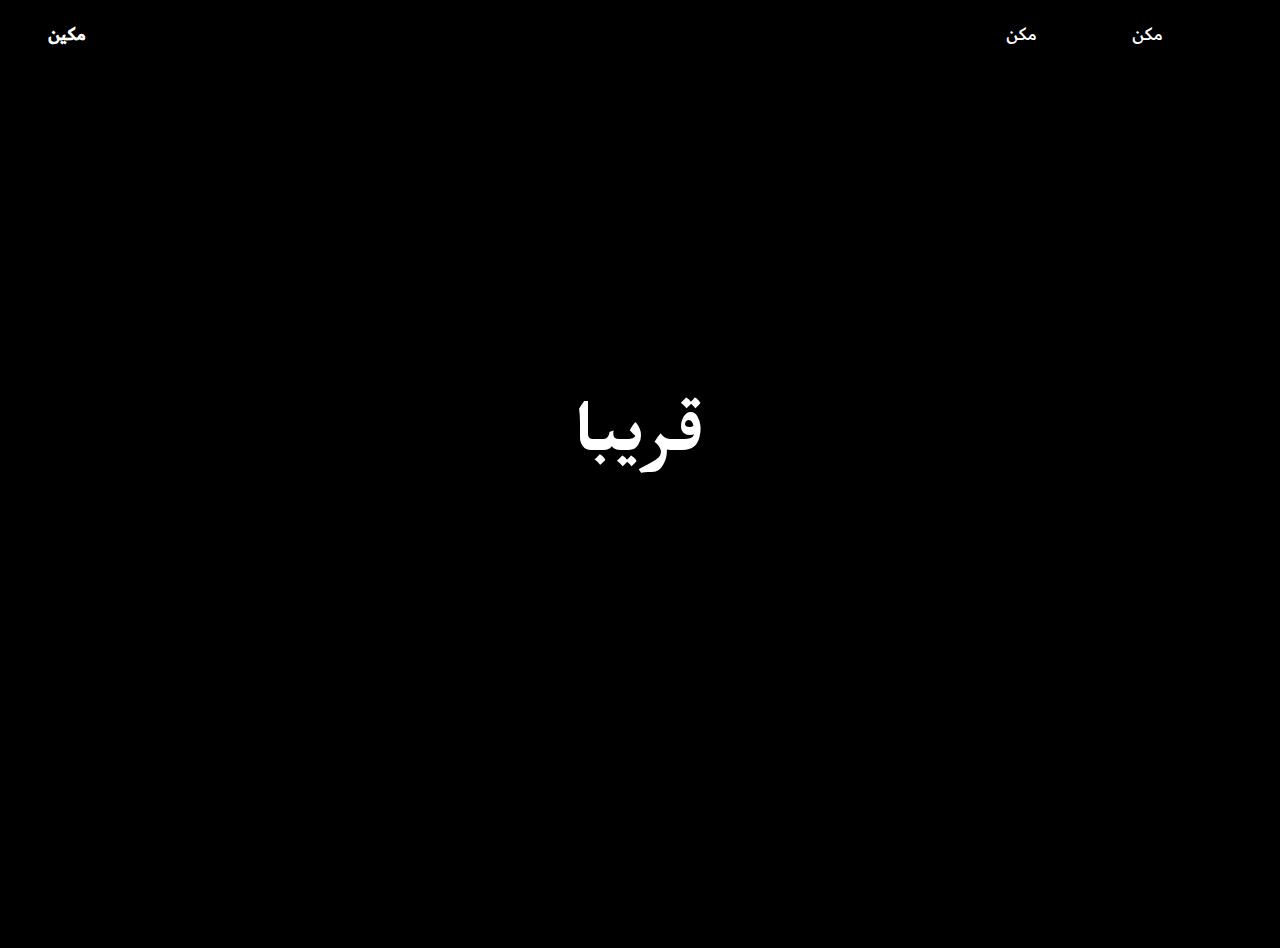
==== commit 08f54f11: "Update soon.html" ====
--- a/soon.html
+++ b/soon.html
@@ -62,8 +62,9 @@
             </div>
         </div>
     </div>
-</section><section style="background-color: #fff; font-family: -apple-system, BlinkMacSystemFont, 'Segoe UI', 'Roboto', 'Helvetica Neue', Arial, sans-serif; color:#aaa; font-size:12px; padding: 0; align-items: center; display: flex;"><a href="https://mobirise.site/t" style="flex: 1 1; height: 3rem; padding-left: 1rem;"></a><p style="flex: 0 0 auto; margin:0; padding-right:1rem;">Design your own site - <a href="https://mobirise.site/w" style="color:#aaa;">Go here</a></p></section><script src="assets/web/assets/jquery/jquery.min.js"></script>  <script src="assets/popper/popper.min.js"></script>  <script src="assets/tether/tether.min.js"></script>  <script src="assets/bootstrap/js/bootstrap.min.js"></script>  <script src="assets/smoothscroll/smooth-scroll.js"></script>  <script src="assets/dropdown/js/nav-dropdown.js"></script>  <script src="assets/dropdown/js/navbar-dropdown.js"></script>  <script src="assets/touchswipe/jquery.touch-swipe.min.js"></script>  <script src="assets/theme/js/script.js"></script>  
-  
+</section><section style="background-color: #000000; font-family: -apple-system, BlinkMacSystemFont, 'Segoe UI', 'Roboto', 'Helvetica Neue', Arial, sans-serif; color:#aaa; font-size:12px; padding: 0; align-items: center; display: flex;"><a href="" style="flex: 1 1; height: 3rem; padding-left: 1rem;"></a><p style="flex: 0 0 auto; margin:0; padding-right:1rem;"><a href="https://mobirise.site/c" style="color:#aaa;"></a> </p></section><script src="assets/web/assets/jquery/jquery.min.js"></script>  <script src="assets/popper/popper.min.js"></script>  <script src="assets/tether/tether.min.js"></script>  <script src="assets/bootstrap/js/bootstrap.min.js"></script>  <script src="assets/smoothscroll/smooth-scroll.js"></script>  <script src="assets/dropdown/js/nav-dropdown.js"></script>  <script src="assets/dropdown/js/navbar-dropdown.js"></script>  <script src="assets/touchswipe/jquery.touch-swipe.min.js"></script>  <script src="assets/theme/js/script.js"></script>  
+
+ 
   
 </body>
-</html>+</html>
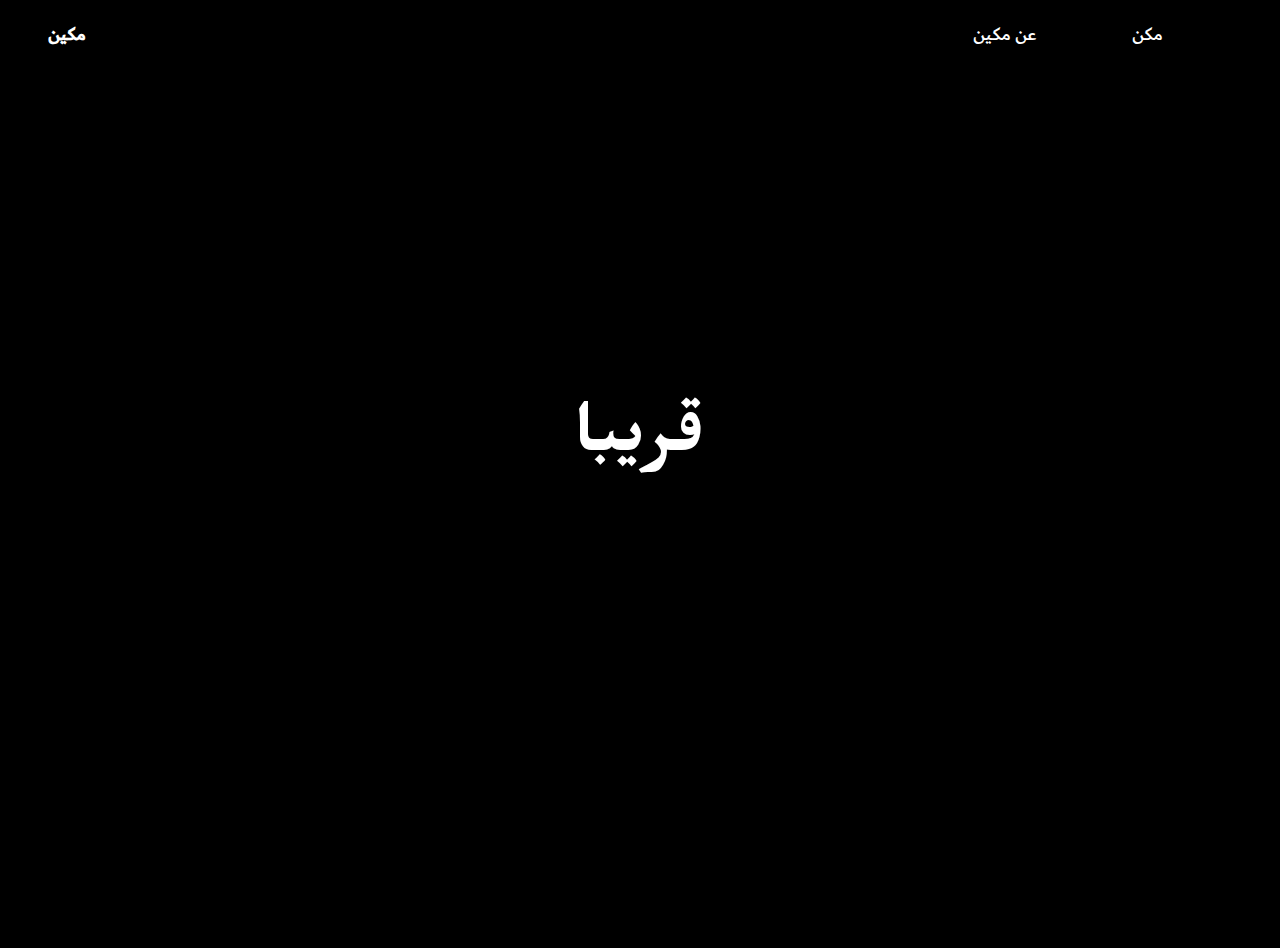
==== commit 95b70cfd: "Update soon.html" ====
--- a/soon.html
+++ b/soon.html
@@ -1,7 +1,7 @@
 <!DOCTYPE html>
 <html  >
 <head>
-  <!-- Site made with Mobirise Website Builder v5.3.0, https://mobirise.com -->
+  
   <meta charset="UTF-8">
   <meta http-equiv="X-UA-Compatible" content="IE=edge">
   <meta name="generator" content="Mobirise v5.3.0, mobirise.com">
@@ -33,7 +33,7 @@
         <div class="container-fluid">
             <div class="navbar-brand">
                 
-                <span class="navbar-caption-wrap"><a class="navbar-caption text-primary display-4" href="Mkeen.html">مكين</a></span>
+                <span class="navbar-caption-wrap"><a class="navbar-caption text-primary display-4" href="index.html">مكين</a></span>
             </div>
             <button class="navbar-toggler" type="button" data-toggle="collapse" data-target="#navbarSupportedContent" aria-controls="navbarNavAltMarkup" aria-expanded="false" aria-label="Toggle navigation">
                 <div class="hamburger">
@@ -44,7 +44,7 @@
                 </div>
             </button>
             <div class="collapse navbar-collapse" id="navbarSupportedContent">
-                <ul class="navbar-nav nav-dropdown" data-app-modern-menu="true"><li class="nav-item"><a class="nav-link link text-primary display-4" href="https://twitter.com/share?ref_src=twsrc%5Etfw">مكن</a></li></ul>
+                <ul class="navbar-nav nav-dropdown" data-app-modern-menu="true"><li class="nav-item"><a class="nav-link link text-primary display-4" href="https://www.canva.com/design/DAEtmVfY9Fk/3Nfm_JGaiis7ALPuuHgpng/view?website#2">عن مكين</a></li></ul>
                 
                 <div class="navbar-buttons mbr-section-btn"><a href="https://twitter.com/share?ref_src=twsrc%5Etfw" class="twitter-share-button display-4" data-show-count="false">مكن</a><script async src="https://platform.twitter.com/widgets.js" charset="utf-8"></script></div>
         </div>
